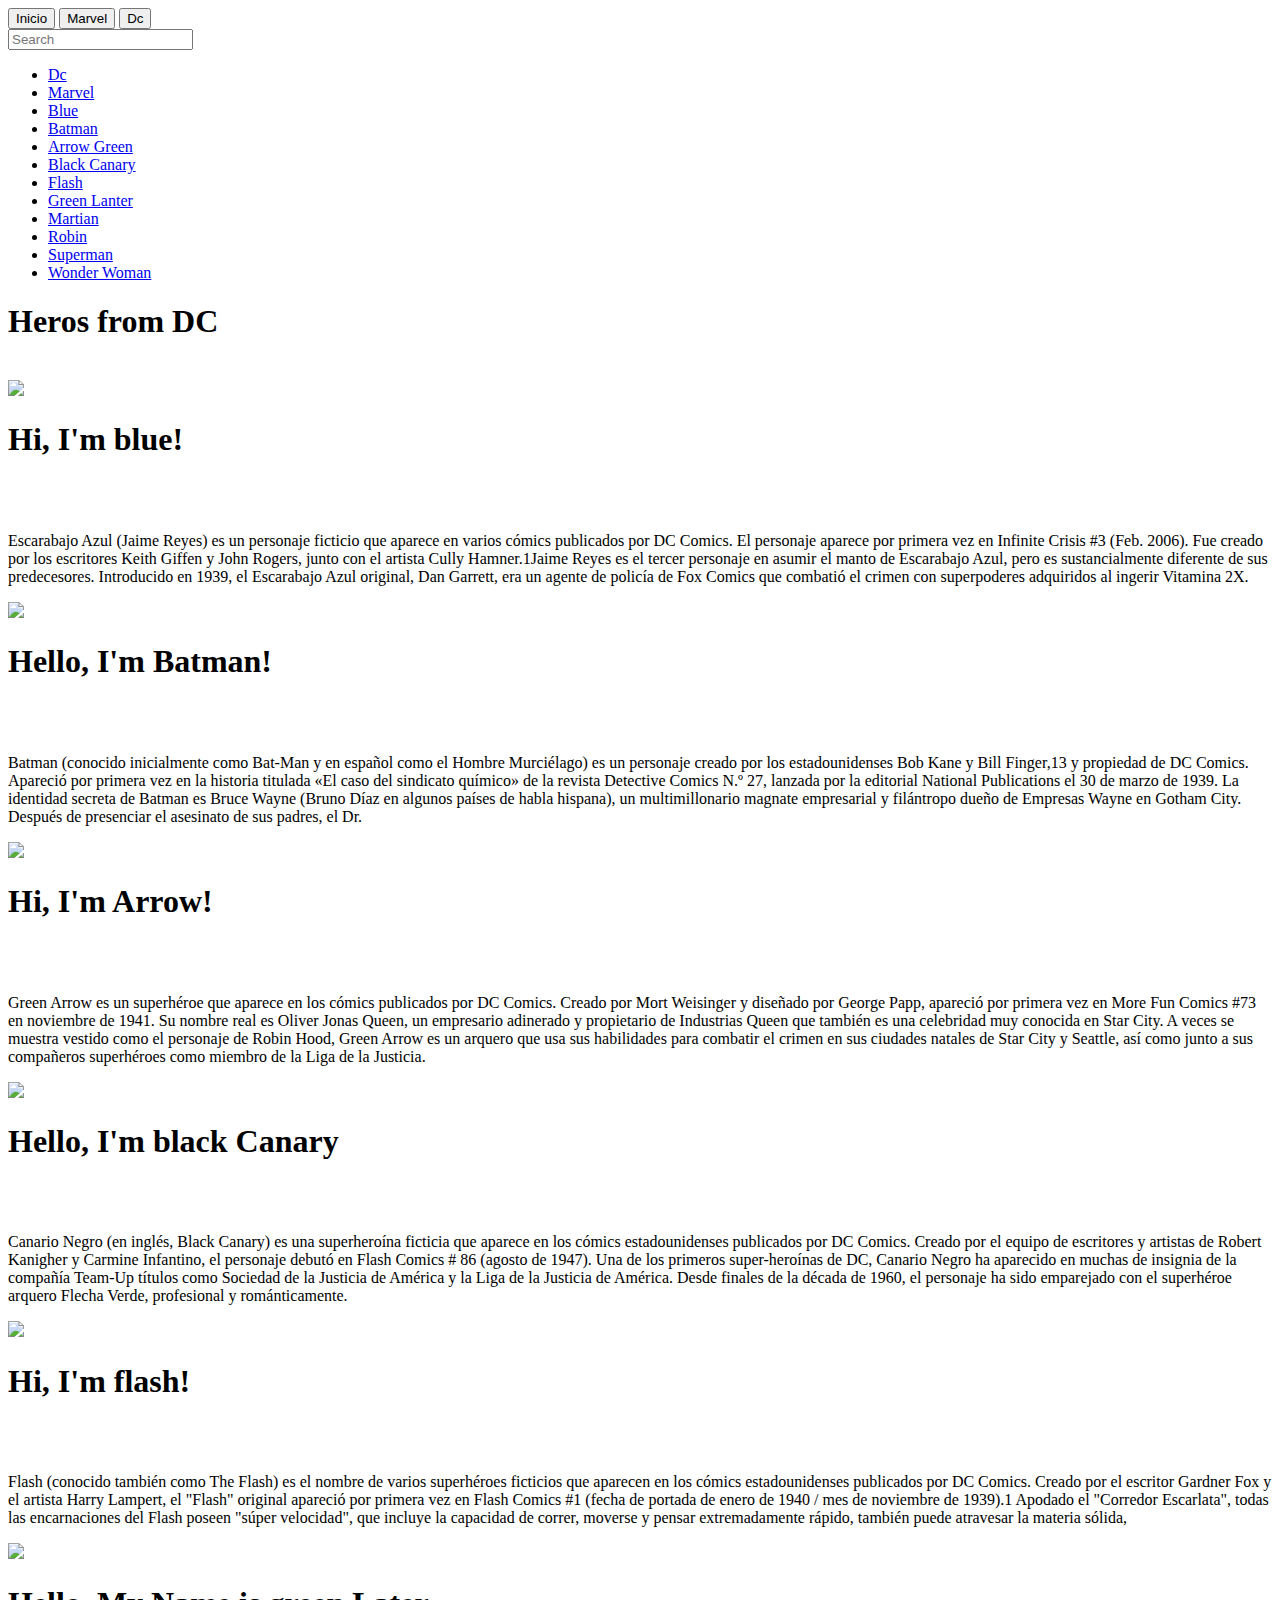
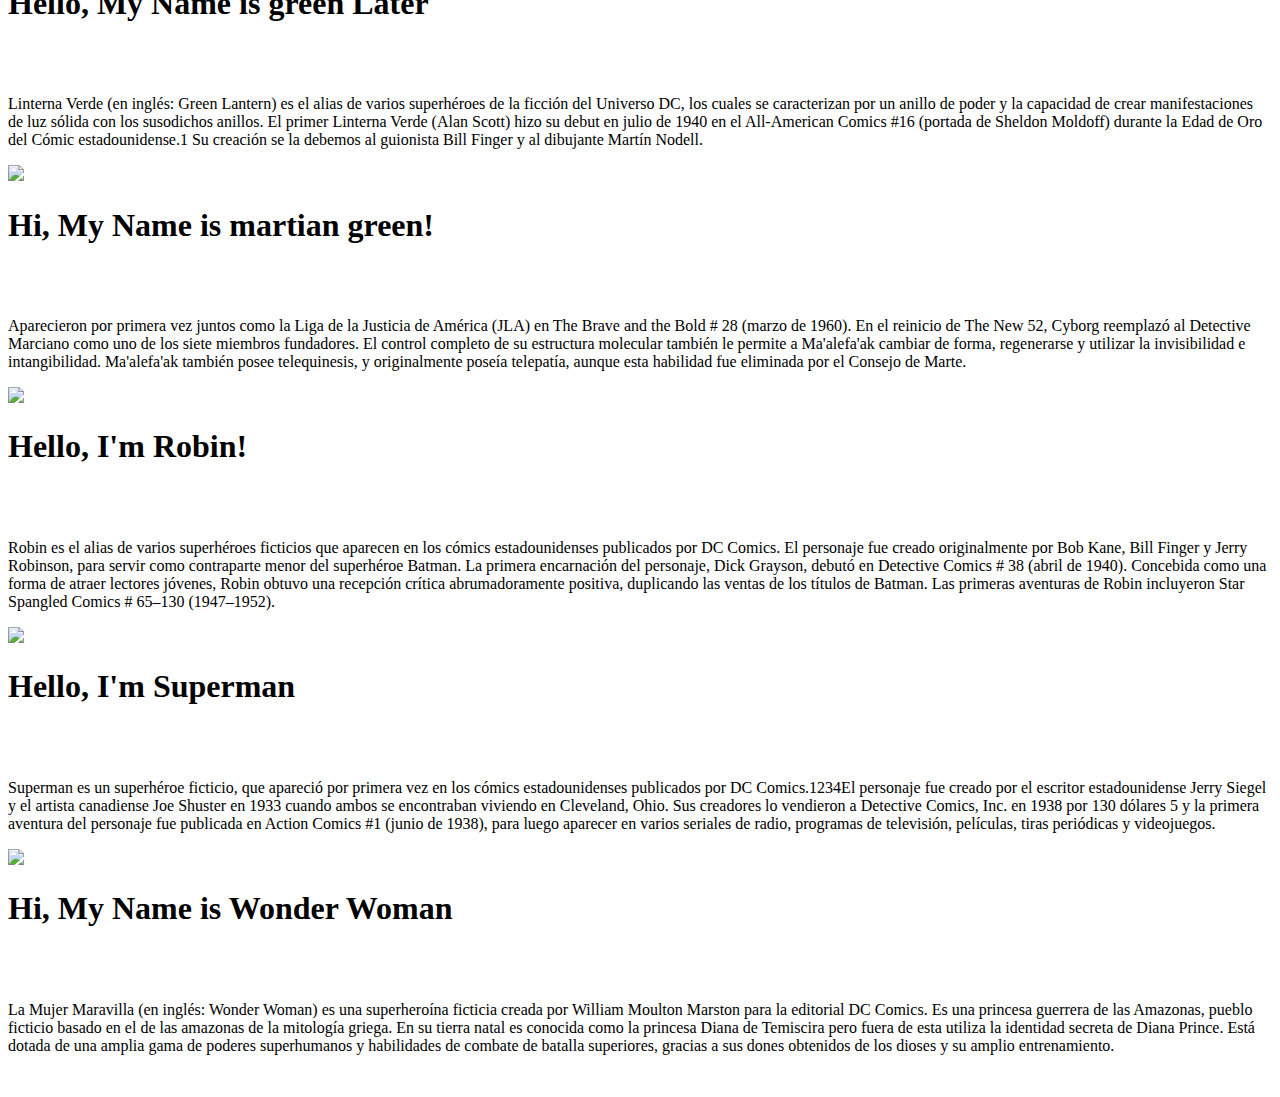
==== dc.html @ aca6c197 "Update dc.html" ====
<!DOCTYPE html>
<html lang="en">
    <head>
        <meta charset="utf-8">
        <meta http-equiv="X-UA-Compatible" content="IE=edge">
        <title>Heroes</title>
        <meta name="description" content="">
        <meta name="viewport" content="width=device-width, initial-scale=1">
        <link rel="shortcut icon" type="image/x-icon" href="biblioteca/Aidesign.ico">
        <script src="https://kit.fontawesome.com/61f7849f71.js" crossorigin="anonymous"></script>
        <link rel="stylesheet" type="text/css" href="css/principal.css">
        <link rel="stylesheet" type="text/css" href="css/section.css">
        <link rel="stylesheet" type="text/css" href="css2/responsive.css">
    </head>
    <body>
        <header>
            <div class="header-content">
                <div id="ctn-icon-search">
                    <i class="fas fa-search" id="icon-search" aria-hidden="true"></i>
                
                </div>
                <div class="container-categoria"> 
                    <a href="index.html"><button class="marv" for="Principal">Inicio</button></a> 
                    <a href="marvel.html"><button class="marv"  for="Marvel">Marvel</button></a> 
                    <a href="#"><button class="marv" for="Dc">Dc</button></a> 
    
                </div>
            </div>
        </header>
        <div id="ctn-bars-search">
            <input type="text" id="inputSearch" placeholder="Search">
        </div>
    
        <ul id="box-search">
            <li><a href="dc.html"><i class="fas fa-search"></i>Dc</a></li>
            <li><a href="marvel.html"><i class="fas fa-search"></i>Marvel</a></li>
            <li><a href="javascript:blue()"><i class="fas fa-search"></i>Blue</a></li>
            <li><a href="javascript:batman()"><i class="fas fa-search"></i>Batman</a></li>
            <li><a href="javascript:arrow()"><i class="fas fa-search"></i>Arrow Green</a></li>
            <li><a href="javascript:black()"><i class="fas fa-search"></i>Black Canary</a></li>
            <li><a href="javascript:flash()"><i class="fas fa-search"></i>Flash</a></li>
            <li><a href="javascript:green()"><i class="fas fa-search"></i>Green Lanter</a></li>
            <li><a href="javascript:martian()"><i class="fas fa-search"></i>Martian</a></li>
            <li><a href="javascript:robin()"><i class="fas fa-search"></i>Robin</a></li>
            <li><a href="javascript:Superman()"><i class="fas fa-search"></i>Superman</a></li>
            <li><a href="javascript:wonder_woman()"><i class="fas fa-search"></i>Wonder Woman</a></li>
        </ul>
    
        <div id="cover-ctn-search"></div>
        <div class="comtainer-content">
            <article class="varlat">
                <h1>Heros from DC</h1>
                <br>
                                  
                <div class="ventana" id="blue">
                    <div class="exit">
                        <a href="javascript:exit()" id="exit">
                            <img class="tama" src="image/cancelar.png">
                        </a>
                    </div>
                    <h1>Hi, I'm blue!</h1>
                    <br>
                    <div id="showmore">
                        <img class="popap-img" src="heroes/dc-blue.jpg" alt="">
                        <p class="lollalal"> 
                            Escarabajo Azul (Jaime Reyes) es un personaje ficticio que aparece en varios cómics publicados por DC Comics. El personaje aparece por primera vez en Infinite Crisis #3 (Feb. 2006). Fue creado por los escritores Keith Giffen y John Rogers, junto con el artista Cully Hamner.1​
                            Jaime Reyes es el tercer personaje en asumir el manto de Escarabajo Azul, pero es sustancialmente diferente de sus predecesores. Introducido en 1939, el Escarabajo Azul original, Dan Garrett, 
                            era un agente de policía de Fox Comics que combatió el crimen con superpoderes adquiridos al ingerir Vitamina 2X. 
                        </p>                                                      
                    </div>  
            </div>

            <div class="ventana" id="batman">
                <div class="ex">
                    <a href="javascript:ex()" id="ex">
                        <img class="tama" src="image/cancelar.png">
                    </a>
                </div>
                <h1>Hello, I'm Batman!</h1>
                <br>
                <div id="mamar">
                    <img class="popap-img"  src="heroes/dc-batman.jpg" alt="">
                    <p class="lollalal"> 
                        Batman (conocido inicialmente como Bat-Man y en español como el Hombre Murciélago) es un personaje creado por los estadounidenses Bob Kane y Bill Finger,13​ y propiedad de DC Comics. Apareció por primera vez en la historia titulada «El caso del sindicato químico» de la revista Detective Comics N.º 27, lanzada por la editorial National Publications el 30 de marzo de 1939.

                        La identidad secreta de Batman es Bruce Wayne (Bruno Díaz en algunos países de habla hispana),​ un multimillonario magnate empresarial y filántropo dueño de Empresas Wayne en Gotham City. Después de presenciar el asesinato de sus padres, el Dr.
                    </p>                                                      
                </div>  
            </div>
            <div class="ventana"  id="arrow">
                <div class="salirt">
                    <a href="javascript:salirt()" id="salirt">
                        <img class="tama" src="image/cancelar.png">
                    </a>
                </div>
                <h1>Hi, I'm Arrow!</h1>
                <br>
                <div id="Hawkeye-o">
                    <img class="popap-img" src="heroes/dc-arrow.jpg" alt="">
                    <p class="lollalal"> 
                        Green Arrow es un superhéroe que aparece en los cómics publicados por DC Comics. Creado por Mort Weisinger y diseñado por George Papp, apareció por primera vez en More Fun Comics #73 en noviembre de 1941. Su nombre real es Oliver Jonas Queen, un empresario adinerado y propietario de Industrias Queen que también es una celebridad muy conocida en Star City. A veces se muestra vestido como el personaje de Robin Hood, Green Arrow es un arquero que usa sus habilidades para combatir el crimen en sus ciudades natales de Star City y Seattle, así como junto a sus compañeros superhéroes como miembro de la Liga de la Justicia.
                    </p>                                                      
                </div>  
            </div>
            <div class="ventana" id="black">
                <div class="bin" >
                    <a href="javascript:bin()" id="bin" >
                        <img class="tama" src="image/cancelar.png">
                    </a>
                </div>
                <h1>Hello, I'm black Canary</h1>
                <br>
                <div id="spider-man">
                    <img class="popap-img" src="heroes/dc-black.jpg" alt="">
                    <p class="lollalal"> 
                        Canario Negro (en inglés, Black Canary) es una superheroína ficticia que aparece en los cómics estadounidenses publicados por DC Comics. Creado por el equipo de escritores y artistas de Robert Kanigher y Carmine Infantino, el personaje debutó en Flash Comics # 86 (agosto de 1947). Una de los primeros super-heroínas de DC, Canario Negro ha aparecido en muchas de insignia de la compañía Team-Up títulos como Sociedad de la Justicia de América y la Liga de la Justicia de América. Desde finales de la década de 1960, 
                        el personaje ha sido emparejado con el superhéroe arquero Flecha Verde, profesional y románticamente.
                    </p>                                                      
                </div>  
        </div>

        <div class="ventana" id="flash">
            <div class="clin">
                <a href="javascript:clin()" id="clin">
                    <img class="tama" src="image/cancelar.png">
                </a>
            </div>
            <h1>Hi, I'm flash!</h1>
            <br>
            <div id="iron-man">
                <img class="popap-img" src="heroes/dc-flash.jpg"  alt="">
                <p class="lollalal"> 
                    Flash (conocido también como The Flash) es el nombre de varios superhéroes ficticios que aparecen en los cómics estadounidenses publicados por DC Comics. Creado por el escritor Gardner Fox y el artista Harry Lampert, 
                    el "Flash" original apareció por primera vez en Flash Comics #1 (fecha de portada de enero de 1940 / mes de noviembre de 1939).1​ Apodado el "Corredor Escarlata", todas las encarnaciones del Flash poseen "súper velocidad",
                    que incluye la capacidad de correr, moverse y pensar extremadamente rápido, también puede atravesar la materia sólida, 
                </p>                                                      
            </div>  
        </div>
        <div class="ventana"  id="green">
            <div class="confin">
                <a href="javascript:confin()" id="confin">
                    <img class="tama" src="image/cancelar.png">
                </a>
            </div>
            <h1>Hello, My Name is green Later</h1>
            <br>
            <div id="hulk-lard">
                <img class="popap-img" src="heroes/dc-green.jpg" alt="">
                <p class="lollalal"> 
                    Linterna Verde (en inglés: Green Lantern) es el alias de varios superhéroes de la ficción del Universo DC, los cuales se caracterizan por un anillo de poder y la capacidad de crear manifestaciones de luz sólida con los susodichos anillos.

                    El primer Linterna Verde (Alan Scott) hizo su debut en julio de 1940 en el All-American Comics #16 (portada de Sheldon Moldoff) durante la Edad de Oro del Cómic estadounidense.1​ Su creación se la debemos al guionista Bill Finger y al dibujante Martín Nodell.
                </p>                                                      
            </div>  
        </div>
        <div class="ventana" id="martian">
            <div class="cotel">
                <a href="javascript:cotel()" id="cotel">
                    <img class="tama" src="image/cancelar.png">
                </a>
            </div>
            <h1>Hi, My Name is martian green!</h1>
            <br>
            <div id="showjjj">
                <img class="popap-img" src="heroes/dc-martian.jpg" alt="">
                <p class="lollalal"> 
                    Aparecieron por primera vez juntos como la Liga de la Justicia de América (JLA) en The Brave and the Bold # 28 (marzo de 1960).

                    En el reinicio de The New 52, Cyborg reemplazó al Detective Marciano como uno de los siete miembros fundadores.
                    El control completo de su estructura molecular también le permite a Ma'alefa'ak cambiar de forma, regenerarse y utilizar la invisibilidad e intangibilidad. Ma'alefa'ak también posee telequinesis, y originalmente poseía telepatía, 
                    aunque esta habilidad fue eliminada por el Consejo de Marte.
                </p>                                                      
            </div>  
        </div>
        <div class="ventana" id="robin">
            <div class="confact">
                <a href="javascript:confact()"  id="confact">
                    <img class="tama" src="image/cancelar.png">
                </a>
            </div>
            <h1>Hello, I'm Robin!</h1>
            <br>
            <div id="daredevil-o">
                <img class="popap-img" src="heroes/dc-robin.jpg" alt="">
                <p class="lollalal"> 
                    Robin es el alias de varios superhéroes ficticios que aparecen en los cómics estadounidenses publicados por DC Comics. 
                    El personaje fue creado originalmente por Bob Kane, Bill Finger y Jerry Robinson, 
                    para servir como contraparte menor del superhéroe Batman. La primera encarnación del personaje, Dick Grayson, debutó en Detective Comics # 38 (abril de 1940). 
                    Concebida como una forma de atraer lectores jóvenes, Robin obtuvo una recepción crítica abrumadoramente positiva, duplicando las ventas de los títulos de Batman. Las primeras aventuras de Robin incluyeron Star Spangled Comics # 65–130 (1947–1952).
                </p>                                                      
            </div>  
        </div>
    <div class="ventana" id="Superman">
        <div class="connac">
            <a href="javascript:connac()" id="connac">
                <img class="tama" src="image/cancelar.png">
            </a>
        </div>
        <h1>Hello, I'm Superman</h1>
        <br>
        <div id="thort">
            <img class="popap-img" src="heroes/dc-superman.jpg" alt="">
            <p class="lollalal"> 
                Superman es un superhéroe ficticio, que apareció por primera vez en los cómics estadounidenses publicados por DC Comics.1​2​3​4​El personaje fue creado por el escritor estadounidense Jerry Siegel y el artista canadiense Joe Shuster en 1933 cuando ambos se encontraban viviendo en Cleveland, Ohio.

                Sus creadores lo vendieron a Detective Comics, Inc. en 1938 por 130  dólares 5​ y la primera aventura del personaje fue publicada en Action Comics #1 (junio de 1938), para luego aparecer en varios seriales de radio, programas de televisión, películas, tiras periódicas y videojuegos. 
            </p>                                                      
        </div>  
    </div>
    <div class="ventana"  id="wonder_woman">
        <div class="llol">
            <a href="javascript:llol()" id="llol" >
                <img class="tama" src="image/cancelar.png">
            </a>
        </div>
        <h1>Hi, My Name is Wonder Woman</h1>
        <br>
        <div id="wolverine-300">
            <img class="popap-img" src="heroes/dc-wonder.jpg" alt="">
            <p class="lollalal"> 
                La Mujer Maravilla (en inglés: Wonder Woman) es una superheroína ficticia creada por William Moulton Marston para la editorial DC Comics. 
                Es una princesa guerrera de las Amazonas, pueblo ficticio basado en el de las amazonas de la mitología griega. En su tierra natal es conocida como la princesa Diana de Temiscira pero fuera de esta utiliza la identidad secreta de Diana Prince. 
                Está dotada de una amplia gama de poderes superhumanos y habilidades de combate de batalla superiores, gracias a sus dones obtenidos de los dioses y su amplio entrenamiento. 
            </p>                                                      
        </div>  
    </div>
                <a href="javascript:blue()"><img src="heroes/dc-blue.jpg" alt=""></a>
                <a href="javascript:batman()"><img src="heroes/dc-batman.jpg" alt=""></a>
                <a href="javascript:arrow()"><img src="heroes/dc-arrow.jpg" alt=""></a>
                <a href="javascript:black()"><img src="heroes/dc-black.jpg" alt=""></a>
                <a href="javascript:flash()"><img src="heroes/dc-flash.jpg" alt=""></a>  
                <a href="javascript:green()"><img src="heroes/dc-green.jpg" alt=""></a>
                <a href="javascript:martian()"><img src="heroes/dc-martian.jpg" alt=""></a>
                <a href="javascript:robin()"><img src="heroes/dc-robin.jpg" alt=""></a>
                <a href="javascript:Superman()"><img src="heroes/dc-superman.jpg" alt=""></a> 
                <a href="javascript:wonder_woman()"><img src="heroes/dc-wonder.jpg" alt=""></a>   
            </article>
        </div>
        <script>
            function blue(){
                document.getElementById("blue").style.display="block";
            }
            function exit(){
                document.getElementById("blue").style.display="none";
            }
            function batman(){
                document.getElementById("batman").style.display="block";
            }
            function ex(){
                document.getElementById("batman").style.display="none";
            }

        </script>
        <script>
            function arrow(){
                document.getElementById("arrow").style.display="block";
            }
            function salirt(){
                document.getElementById("arrow").style.display="none";
            }
        </script>
        <script>
            function black(){
                document.getElementById("black").style.display="block";
            }
            function bin(){
                document.getElementById("black").style.display="none";
            }
            function flash(){
                document.getElementById("flash").style.display="block";
            }
            function clin(){
                document.getElementById("flash").style.display="none";
            }
        </script>
        <script>
            function green(){
                document.getElementById("green").style.display="block";
            }
            function confin(){
                document.getElementById("green").style.display="none";
            }
            function martian(){
                document.getElementById("martian").style.display="block";
            }
            function cotel(){
                document.getElementById("martian").style.display="none";
            }
            function robin(){
                document.getElementById("robin").style.display="block";
            }
            function confact(){
                document.getElementById("robin").style.display="none";
            }
        </script>
        <script>
            function Superman(){
                document.getElementById("Superman").style.display="block";
            }
            function connac(){
                document.getElementById("Superman").style.display="none";
            }
            function wonder_woman(){
                document.getElementById("wonder_woman").style.display="block";
            }
            function llol(){
                document.getElementById("wonder_woman").style.display="none";
            }
        </script>
        <script src="main.js"></script>
    </body>
</html>
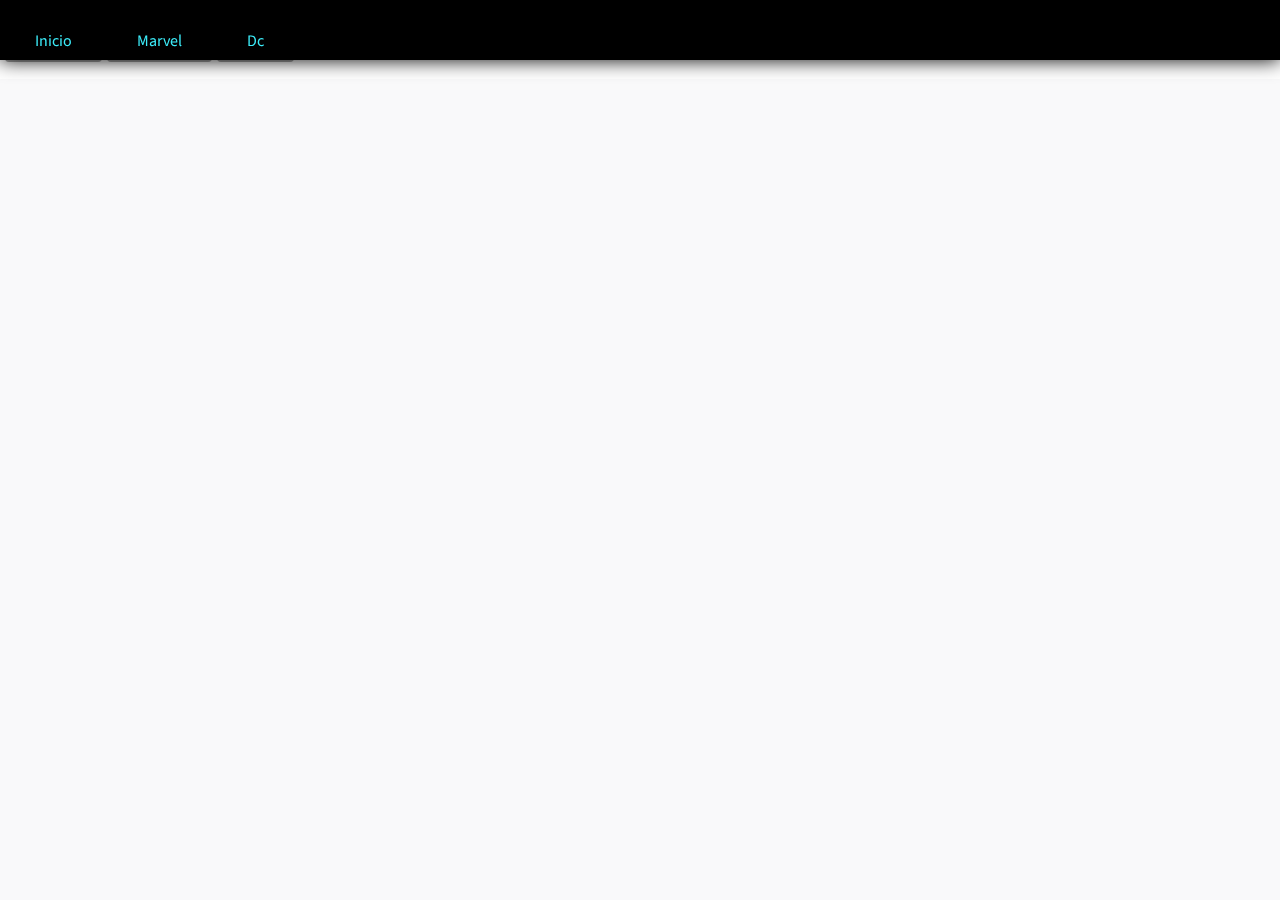
==== commit 0c4234b5: "ndkvnkbfj" ====
--- a/dc.html
+++ b/dc.html
@@ -1,312 +1,401 @@
-<!DOCTYPE html>
-<html lang="en">
-    <head>
-        <meta charset="utf-8">
-        <meta http-equiv="X-UA-Compatible" content="IE=edge">
-        <title>Heroes</title>
-        <meta name="description" content="">
-        <meta name="viewport" content="width=device-width, initial-scale=1">
-        <link rel="shortcut icon" type="image/x-icon" href="biblioteca/Aidesign.ico">
-        <script src="https://kit.fontawesome.com/61f7849f71.js" crossorigin="anonymous"></script>
-        <link rel="stylesheet" type="text/css" href="css/principal.css">
-        <link rel="stylesheet" type="text/css" href="css/section.css">
-        <link rel="stylesheet" type="text/css" href="css2/responsive.css">
-    </head>
-    <body>
-        <header>
-            <div class="header-content">
-                <div id="ctn-icon-search">
-                    <i class="fas fa-search" id="icon-search" aria-hidden="true"></i>
-                
-                </div>
-                <div class="container-categoria"> 
-                    <a href="index.html"><button class="marv" for="Principal">Inicio</button></a> 
-                    <a href="marvel.html"><button class="marv"  for="Marvel">Marvel</button></a> 
-                    <a href="#"><button class="marv" for="Dc">Dc</button></a> 
-    
-                </div>
-            </div>
-        </header>
-        <div id="ctn-bars-search">
-            <input type="text" id="inputSearch" placeholder="Search">
-        </div>
-    
-        <ul id="box-search">
-            <li><a href="dc.html"><i class="fas fa-search"></i>Dc</a></li>
-            <li><a href="marvel.html"><i class="fas fa-search"></i>Marvel</a></li>
-            <li><a href="javascript:blue()"><i class="fas fa-search"></i>Blue</a></li>
-            <li><a href="javascript:batman()"><i class="fas fa-search"></i>Batman</a></li>
-            <li><a href="javascript:arrow()"><i class="fas fa-search"></i>Arrow Green</a></li>
-            <li><a href="javascript:black()"><i class="fas fa-search"></i>Black Canary</a></li>
-            <li><a href="javascript:flash()"><i class="fas fa-search"></i>Flash</a></li>
-            <li><a href="javascript:green()"><i class="fas fa-search"></i>Green Lanter</a></li>
-            <li><a href="javascript:martian()"><i class="fas fa-search"></i>Martian</a></li>
-            <li><a href="javascript:robin()"><i class="fas fa-search"></i>Robin</a></li>
-            <li><a href="javascript:Superman()"><i class="fas fa-search"></i>Superman</a></li>
-            <li><a href="javascript:wonder_woman()"><i class="fas fa-search"></i>Wonder Woman</a></li>
-        </ul>
-    
-        <div id="cover-ctn-search"></div>
-        <div class="comtainer-content">
-            <article class="varlat">
-                <h1>Heros from DC</h1>
-                <br>
-                                  
-                <div class="ventana" id="blue">
-                    <div class="exit">
-                        <a href="javascript:exit()" id="exit">
-                            <img class="tama" src="image/cancelar.png">
-                        </a>
-                    </div>
-                    <h1>Hi, I'm blue!</h1>
-                    <br>
-                    <div id="showmore">
-                        <img class="popap-img" src="heroes/dc-blue.jpg" alt="">
-                        <p class="lollalal"> 
-                            Escarabajo Azul (Jaime Reyes) es un personaje ficticio que aparece en varios cómics publicados por DC Comics. El personaje aparece por primera vez en Infinite Crisis #3 (Feb. 2006). Fue creado por los escritores Keith Giffen y John Rogers, junto con el artista Cully Hamner.1​
-                            Jaime Reyes es el tercer personaje en asumir el manto de Escarabajo Azul, pero es sustancialmente diferente de sus predecesores. Introducido en 1939, el Escarabajo Azul original, Dan Garrett, 
-                            era un agente de policía de Fox Comics que combatió el crimen con superpoderes adquiridos al ingerir Vitamina 2X. 
-                        </p>                                                      
-                    </div>  
-            </div>
-
-            <div class="ventana" id="batman">
-                <div class="ex">
-                    <a href="javascript:ex()" id="ex">
-                        <img class="tama" src="image/cancelar.png">
-                    </a>
-                </div>
-                <h1>Hello, I'm Batman!</h1>
-                <br>
-                <div id="mamar">
-                    <img class="popap-img"  src="heroes/dc-batman.jpg" alt="">
-                    <p class="lollalal"> 
-                        Batman (conocido inicialmente como Bat-Man y en español como el Hombre Murciélago) es un personaje creado por los estadounidenses Bob Kane y Bill Finger,13​ y propiedad de DC Comics. Apareció por primera vez en la historia titulada «El caso del sindicato químico» de la revista Detective Comics N.º 27, lanzada por la editorial National Publications el 30 de marzo de 1939.
-
-                        La identidad secreta de Batman es Bruce Wayne (Bruno Díaz en algunos países de habla hispana),​ un multimillonario magnate empresarial y filántropo dueño de Empresas Wayne en Gotham City. Después de presenciar el asesinato de sus padres, el Dr.
-                    </p>                                                      
-                </div>  
-            </div>
-            <div class="ventana"  id="arrow">
-                <div class="salirt">
-                    <a href="javascript:salirt()" id="salirt">
-                        <img class="tama" src="image/cancelar.png">
-                    </a>
-                </div>
-                <h1>Hi, I'm Arrow!</h1>
-                <br>
-                <div id="Hawkeye-o">
-                    <img class="popap-img" src="heroes/dc-arrow.jpg" alt="">
-                    <p class="lollalal"> 
-                        Green Arrow es un superhéroe que aparece en los cómics publicados por DC Comics. Creado por Mort Weisinger y diseñado por George Papp, apareció por primera vez en More Fun Comics #73 en noviembre de 1941. Su nombre real es Oliver Jonas Queen, un empresario adinerado y propietario de Industrias Queen que también es una celebridad muy conocida en Star City. A veces se muestra vestido como el personaje de Robin Hood, Green Arrow es un arquero que usa sus habilidades para combatir el crimen en sus ciudades natales de Star City y Seattle, así como junto a sus compañeros superhéroes como miembro de la Liga de la Justicia.
-                    </p>                                                      
-                </div>  
-            </div>
-            <div class="ventana" id="black">
-                <div class="bin" >
-                    <a href="javascript:bin()" id="bin" >
-                        <img class="tama" src="image/cancelar.png">
-                    </a>
-                </div>
-                <h1>Hello, I'm black Canary</h1>
-                <br>
-                <div id="spider-man">
-                    <img class="popap-img" src="heroes/dc-black.jpg" alt="">
-                    <p class="lollalal"> 
-                        Canario Negro (en inglés, Black Canary) es una superheroína ficticia que aparece en los cómics estadounidenses publicados por DC Comics. Creado por el equipo de escritores y artistas de Robert Kanigher y Carmine Infantino, el personaje debutó en Flash Comics # 86 (agosto de 1947). Una de los primeros super-heroínas de DC, Canario Negro ha aparecido en muchas de insignia de la compañía Team-Up títulos como Sociedad de la Justicia de América y la Liga de la Justicia de América. Desde finales de la década de 1960, 
-                        el personaje ha sido emparejado con el superhéroe arquero Flecha Verde, profesional y románticamente.
-                    </p>                                                      
-                </div>  
-        </div>
-
-        <div class="ventana" id="flash">
-            <div class="clin">
-                <a href="javascript:clin()" id="clin">
-                    <img class="tama" src="image/cancelar.png">
-                </a>
-            </div>
-            <h1>Hi, I'm flash!</h1>
-            <br>
-            <div id="iron-man">
-                <img class="popap-img" src="heroes/dc-flash.jpg"  alt="">
-                <p class="lollalal"> 
-                    Flash (conocido también como The Flash) es el nombre de varios superhéroes ficticios que aparecen en los cómics estadounidenses publicados por DC Comics. Creado por el escritor Gardner Fox y el artista Harry Lampert, 
-                    el "Flash" original apareció por primera vez en Flash Comics #1 (fecha de portada de enero de 1940 / mes de noviembre de 1939).1​ Apodado el "Corredor Escarlata", todas las encarnaciones del Flash poseen "súper velocidad",
-                    que incluye la capacidad de correr, moverse y pensar extremadamente rápido, también puede atravesar la materia sólida, 
-                </p>                                                      
-            </div>  
-        </div>
-        <div class="ventana"  id="green">
-            <div class="confin">
-                <a href="javascript:confin()" id="confin">
-                    <img class="tama" src="image/cancelar.png">
-                </a>
-            </div>
-            <h1>Hello, My Name is green Later</h1>
-            <br>
-            <div id="hulk-lard">
-                <img class="popap-img" src="heroes/dc-green.jpg" alt="">
-                <p class="lollalal"> 
-                    Linterna Verde (en inglés: Green Lantern) es el alias de varios superhéroes de la ficción del Universo DC, los cuales se caracterizan por un anillo de poder y la capacidad de crear manifestaciones de luz sólida con los susodichos anillos.
-
-                    El primer Linterna Verde (Alan Scott) hizo su debut en julio de 1940 en el All-American Comics #16 (portada de Sheldon Moldoff) durante la Edad de Oro del Cómic estadounidense.1​ Su creación se la debemos al guionista Bill Finger y al dibujante Martín Nodell.
-                </p>                                                      
-            </div>  
-        </div>
-        <div class="ventana" id="martian">
-            <div class="cotel">
-                <a href="javascript:cotel()" id="cotel">
-                    <img class="tama" src="image/cancelar.png">
-                </a>
-            </div>
-            <h1>Hi, My Name is martian green!</h1>
-            <br>
-            <div id="showjjj">
-                <img class="popap-img" src="heroes/dc-martian.jpg" alt="">
-                <p class="lollalal"> 
-                    Aparecieron por primera vez juntos como la Liga de la Justicia de América (JLA) en The Brave and the Bold # 28 (marzo de 1960).
-
-                    En el reinicio de The New 52, Cyborg reemplazó al Detective Marciano como uno de los siete miembros fundadores.
-                    El control completo de su estructura molecular también le permite a Ma'alefa'ak cambiar de forma, regenerarse y utilizar la invisibilidad e intangibilidad. Ma'alefa'ak también posee telequinesis, y originalmente poseía telepatía, 
-                    aunque esta habilidad fue eliminada por el Consejo de Marte.
-                </p>                                                      
-            </div>  
-        </div>
-        <div class="ventana" id="robin">
-            <div class="confact">
-                <a href="javascript:confact()"  id="confact">
-                    <img class="tama" src="image/cancelar.png">
-                </a>
-            </div>
-            <h1>Hello, I'm Robin!</h1>
-            <br>
-            <div id="daredevil-o">
-                <img class="popap-img" src="heroes/dc-robin.jpg" alt="">
-                <p class="lollalal"> 
-                    Robin es el alias de varios superhéroes ficticios que aparecen en los cómics estadounidenses publicados por DC Comics. 
-                    El personaje fue creado originalmente por Bob Kane, Bill Finger y Jerry Robinson, 
-                    para servir como contraparte menor del superhéroe Batman. La primera encarnación del personaje, Dick Grayson, debutó en Detective Comics # 38 (abril de 1940). 
-                    Concebida como una forma de atraer lectores jóvenes, Robin obtuvo una recepción crítica abrumadoramente positiva, duplicando las ventas de los títulos de Batman. Las primeras aventuras de Robin incluyeron Star Spangled Comics # 65–130 (1947–1952).
-                </p>                                                      
-            </div>  
-        </div>
-    <div class="ventana" id="Superman">
-        <div class="connac">
-            <a href="javascript:connac()" id="connac">
-                <img class="tama" src="image/cancelar.png">
-            </a>
-        </div>
-        <h1>Hello, I'm Superman</h1>
-        <br>
-        <div id="thort">
-            <img class="popap-img" src="heroes/dc-superman.jpg" alt="">
-            <p class="lollalal"> 
-                Superman es un superhéroe ficticio, que apareció por primera vez en los cómics estadounidenses publicados por DC Comics.1​2​3​4​El personaje fue creado por el escritor estadounidense Jerry Siegel y el artista canadiense Joe Shuster en 1933 cuando ambos se encontraban viviendo en Cleveland, Ohio.
-
-                Sus creadores lo vendieron a Detective Comics, Inc. en 1938 por 130  dólares 5​ y la primera aventura del personaje fue publicada en Action Comics #1 (junio de 1938), para luego aparecer en varios seriales de radio, programas de televisión, películas, tiras periódicas y videojuegos. 
-            </p>                                                      
-        </div>  
-    </div>
-    <div class="ventana"  id="wonder_woman">
-        <div class="llol">
-            <a href="javascript:llol()" id="llol" >
-                <img class="tama" src="image/cancelar.png">
-            </a>
-        </div>
-        <h1>Hi, My Name is Wonder Woman</h1>
-        <br>
-        <div id="wolverine-300">
-            <img class="popap-img" src="heroes/dc-wonder.jpg" alt="">
-            <p class="lollalal"> 
-                La Mujer Maravilla (en inglés: Wonder Woman) es una superheroína ficticia creada por William Moulton Marston para la editorial DC Comics. 
-                Es una princesa guerrera de las Amazonas, pueblo ficticio basado en el de las amazonas de la mitología griega. En su tierra natal es conocida como la princesa Diana de Temiscira pero fuera de esta utiliza la identidad secreta de Diana Prince. 
-                Está dotada de una amplia gama de poderes superhumanos y habilidades de combate de batalla superiores, gracias a sus dones obtenidos de los dioses y su amplio entrenamiento. 
-            </p>                                                      
-        </div>  
-    </div>
-                <a href="javascript:blue()"><img src="heroes/dc-blue.jpg" alt=""></a>
-                <a href="javascript:batman()"><img src="heroes/dc-batman.jpg" alt=""></a>
-                <a href="javascript:arrow()"><img src="heroes/dc-arrow.jpg" alt=""></a>
-                <a href="javascript:black()"><img src="heroes/dc-black.jpg" alt=""></a>
-                <a href="javascript:flash()"><img src="heroes/dc-flash.jpg" alt=""></a>  
-                <a href="javascript:green()"><img src="heroes/dc-green.jpg" alt=""></a>
-                <a href="javascript:martian()"><img src="heroes/dc-martian.jpg" alt=""></a>
-                <a href="javascript:robin()"><img src="heroes/dc-robin.jpg" alt=""></a>
-                <a href="javascript:Superman()"><img src="heroes/dc-superman.jpg" alt=""></a> 
-                <a href="javascript:wonder_woman()"><img src="heroes/dc-wonder.jpg" alt=""></a>   
-            </article>
-        </div>
-        <script>
-            function blue(){
-                document.getElementById("blue").style.display="block";
-            }
-            function exit(){
-                document.getElementById("blue").style.display="none";
-            }
-            function batman(){
-                document.getElementById("batman").style.display="block";
-            }
-            function ex(){
-                document.getElementById("batman").style.display="none";
-            }
-
-        </script>
-        <script>
-            function arrow(){
-                document.getElementById("arrow").style.display="block";
-            }
-            function salirt(){
-                document.getElementById("arrow").style.display="none";
-            }
-        </script>
-        <script>
-            function black(){
-                document.getElementById("black").style.display="block";
-            }
-            function bin(){
-                document.getElementById("black").style.display="none";
-            }
-            function flash(){
-                document.getElementById("flash").style.display="block";
-            }
-            function clin(){
-                document.getElementById("flash").style.display="none";
-            }
-        </script>
-        <script>
-            function green(){
-                document.getElementById("green").style.display="block";
-            }
-            function confin(){
-                document.getElementById("green").style.display="none";
-            }
-            function martian(){
-                document.getElementById("martian").style.display="block";
-            }
-            function cotel(){
-                document.getElementById("martian").style.display="none";
-            }
-            function robin(){
-                document.getElementById("robin").style.display="block";
-            }
-            function confact(){
-                document.getElementById("robin").style.display="none";
-            }
-        </script>
-        <script>
-            function Superman(){
-                document.getElementById("Superman").style.display="block";
-            }
-            function connac(){
-                document.getElementById("Superman").style.display="none";
-            }
-            function wonder_woman(){
-                document.getElementById("wonder_woman").style.display="block";
-            }
-            function llol(){
-                document.getElementById("wonder_woman").style.display="none";
-            }
-        </script>
-        <script src="main.js"></script>
-    </body>
-</html>
+<!DOCTYPE html>
+<html lang="en">
+
+<head>
+    <meta charset="utf-8">
+    <meta http-equiv="X-UA-Compatible" content="IE=edge">
+    <title>Heroes</title>
+    <meta name="description" content="">
+    <meta name="viewport" content="width=device-width, initial-scale=1">
+    <link rel="shortcut icon" type="image/x-icon" href="biblioteca/Aidesign.ico">
+    <script src="https://kit.fontawesome.com/61f7849f71.js" crossorigin="anonymous"></script>
+    <link rel="stylesheet" type="text/css" href="css/principal.css">
+    <link rel="stylesheet" type="text/css" href="css/section.css">
+    <link rel="stylesheet" type="text/css" href="css2/responsive.css">
+</head>
+
+<body>
+    <header>
+        <div class="header-content">
+            <div id="ctn-icon-search">
+                <i class="fas fa-search" id="icon-search" aria-hidden="true"></i>
+
+            </div>
+            <div class="container-categoria">
+                <a href="index.html"><button class="marv" for="Principal">Inicio</button></a>
+                <a href="marvel.html"><button class="marv" for="Marvel">Marvel</button></a>
+                <a href="#"><button class="marv" for="Dc">Dc</button></a>
+
+            </div>
+        </div>
+    </header>
+    <div id="ctn-bars-search">
+        <input type="text" id="inputSearch" placeholder="Search">
+    </div>
+
+    <ul id="box-search">
+        <li><a href="dc.html"><i class="fas fa-search"></i>Dc</a></li>
+        <li><a href="marvel.html"><i class="fas fa-search"></i>Marvel</a></li>
+        <li><a href="javascript:blue()"><i class="fas fa-search"></i>Blue</a></li>
+        <li><a href="javascript:batman()"><i class="fas fa-search"></i>Batman</a></li>
+        <li><a href="javascript:arrow()"><i class="fas fa-search"></i>Arrow Green</a></li>
+        <li><a href="javascript:black()"><i class="fas fa-search"></i>Black Canary</a></li>
+        <li><a href="javascript:flash()"><i class="fas fa-search"></i>Flash</a></li>
+        <li><a href="javascript:green()"><i class="fas fa-search"></i>Green Lanter</a></li>
+        <li><a href="javascript:martian()"><i class="fas fa-search"></i>Martian</a></li>
+        <li><a href="javascript:robin()"><i class="fas fa-search"></i>Robin</a></li>
+        <li><a href="javascript:Superman()"><i class="fas fa-search"></i>Superman</a></li>
+        <li><a href="javascript:wonder_woman()"><i class="fas fa-search"></i>Wonder Woman</a></li>
+    </ul>
+
+    <div id="cover-ctn-search"></div>
+    <div class="comtainer-content">
+        <div>
+            <h1>Heros from DC</h1>
+            <br>
+
+            <div class="ventana" id="blue">
+                <div class="exit">
+                    <a href="javascript:exit()" id="exit">
+                        <img class="tama" src="image/cancelar.png">
+                    </a>
+                </div>
+                <h1>Hi, I'm blue!</h1>
+                <br>
+                <div id="showmore">
+                    <img class="popap-img" src="heroes/dc-blue.jpg" alt="">
+                    <p class="lollalal">
+                        Escarabajo Azul (Jaime Reyes) es un personaje ficticio que aparece en varios cómics publicados
+                        por DC Comics. El personaje aparece por primera vez en Infinite Crisis #3 (Feb. 2006). Fue
+                        creado por los escritores Keith Giffen y John Rogers, junto con el artista Cully Hamner.1​
+                        Jaime Reyes es el tercer personaje en asumir el manto de Escarabajo Azul, pero es
+                        sustancialmente diferente de sus predecesores. Introducido en 1939, el Escarabajo Azul original,
+                        Dan Garrett,
+                        era un agente de policía de Fox Comics que combatió el crimen con superpoderes adquiridos al
+                        ingerir Vitamina 2X.
+                    </p>
+                </div>
+            </div>
+
+            <div class="ventana" id="batman">
+                <div class="ex">
+                    <a href="javascript:ex()" id="ex">
+                        <img class="tama" src="image/cancelar.png">
+                    </a>
+                </div>
+                <h1>Hello, I'm Batman!</h1>
+                <br>
+                <div id="mamar">
+                    <img class="popap-img" src="heroes/dc-batman.jpg" alt="">
+                    <p class="lollalal">
+                        Batman (conocido inicialmente como Bat-Man y en español como el Hombre Murciélago) es un
+                        personaje creado por los estadounidenses Bob Kane y Bill Finger,13​ y propiedad de DC Comics.
+                        Apareció por primera vez en la historia titulada «El caso del sindicato químico» de la revista
+                        Detective Comics N.º 27, lanzada por la editorial National Publications el 30 de marzo de 1939.
+
+                        La identidad secreta de Batman es Bruce Wayne (Bruno Díaz en algunos países de habla hispana),​
+                        un multimillonario magnate empresarial y filántropo dueño de Empresas Wayne en Gotham City.
+                        Después de presenciar el asesinato de sus padres, el Dr.
+                    </p>
+                </div>
+            </div>
+            <div class="ventana" id="arrow">
+                <div class="salirt">
+                    <a href="javascript:salirt()" id="salirt">
+                        <img class="tama" src="image/cancelar.png">
+                    </a>
+                </div>
+                <h1>Hi, I'm Arrow!</h1>
+                <br>
+                <div id="Hawkeye-o">
+                    <img class="popap-img" src="heroes/dc-arrow.jpg" alt="">
+                    <p class="lollalal">
+                        Green Arrow es un superhéroe que aparece en los cómics publicados por DC Comics. Creado por Mort
+                        Weisinger y diseñado por George Papp, apareció por primera vez en More Fun Comics #73 en
+                        noviembre de 1941. Su nombre real es Oliver Jonas Queen, un empresario adinerado y propietario
+                        de Industrias Queen que también es una celebridad muy conocida en Star City. A veces se muestra
+                        vestido como el personaje de Robin Hood, Green Arrow es un arquero que usa sus habilidades para
+                        combatir el crimen en sus ciudades natales de Star City y Seattle, así como junto a sus
+                        compañeros superhéroes como miembro de la Liga de la Justicia.
+                    </p>
+                </div>
+            </div>
+            <div class="ventana" id="black">
+                <div class="bin">
+                    <a href="javascript:bin()" id="bin">
+                        <img class="tama" src="image/cancelar.png">
+                    </a>
+                </div>
+                <h1>Hello, I'm black Canary</h1>
+                <br>
+                <div id="spider-man">
+                    <img class="popap-img" src="heroes/dc-black.jpg" alt="">
+                    <p class="lollalal">
+                        Canario Negro (en inglés, Black Canary) es una superheroína ficticia que aparece en los cómics
+                        estadounidenses publicados por DC Comics. Creado por el equipo de escritores y artistas
+                        de Robert Kanigher y Carmine Infantino, el personaje debutó en Flash Comics # 86 (agosto de
+                        1947). Una de los primeros super-heroínas de DC, Canario Negro ha aparecido en muchas de
+                        insignia de la compañía Team-Up títulos como Sociedad de la Justicia de América y la Liga de la
+                        Justicia de América. Desde finales de la década de 1960,
+                        el personaje ha sido emparejado con el superhéroe arquero Flecha Verde, profesional y
+                        románticamente.
+                    </p>
+                </div>
+            </div>
+
+            <div class="ventana" id="flash">
+                <div class="clin">
+                    <a href="javascript:clin()" id="clin">
+                        <img class="tama" src="image/cancelar.png">
+                    </a>
+                </div>
+                <h1>Hi, I'm flash!</h1>
+                <br>
+                <div id="iron-man">
+                    <div class="popap-img" src="heroes/dc-flash.jpg" alt="">
+                        <p class="lollalal">
+                            Flash (conocido también como The Flash) es el nombre de varios superhéroes ficticios que
+                            aparecen en los cómics estadounidenses publicados por DC Comics. Creado por el escritor
+                            Gardner
+                            Fox y el artista Harry Lampert,
+                            el "Flash" original apareció por primera vez en Flash Comics #1 (fecha de portada de enero
+                            de
+                            1940 / mes de noviembre de 1939).1​ Apodado el "Corredor Escarlata", todas las encarnaciones
+                            del
+                            Flash poseen "súper velocidad",
+                            que incluye la capacidad de correr, moverse y pensar extremadamente rápido, también puede
+                            atravesar la materia sólida,
+                        </p>
+                    </div>
+                </div>
+                <div class="ventana" id="green">
+                    <div class="confin">
+                        <div href="javascript:confin()" id="confin">
+                            <a class="tama" src="image/cancelar.png">
+                            </a>
+                        </div>
+                        <h1>Hello, My Name is green Later</h1>
+                        <br>
+                        <div id="hulk-lard">
+                            <div class="popap-img" src="heroes/dc-green.jpg" alt="">
+                                <p class="lollalal">
+                                    Linterna Verde (en inglés: Green Lantern) es el alias de varios superhéroes de la
+                                    ficción del
+                                    Universo DC, los cuales se caracterizan por un anillo de poder y la capacidad de
+                                    crear
+                                    manifestaciones de luz sólida con los susodichos anillos.
+
+                                    El primer Linterna Verde (Alan Scott) hizo su debut en julio de 1940 en el
+                                    All-American
+                                    Comics
+                                    #16 (portada de Sheldon Moldoff) durante la Edad de Oro del Cómic estadounidense.1​
+                                    Su
+                                    creación
+                                    se la debemos al guionista Bill Finger y al dibujante Martín Nodell.
+                                </p>
+                            </div>
+                        </div>
+                    </div>
+                    <div class="ventana" id="martian">
+                        <div class="cotel">
+                            <div href="javascript:cotel()" id="cotel">
+                                <img class="tama" src="image/cancelar.png" />
+                            </div>
+                        </div>
+                        <h1>Hi, My Name is martian green!</h1>
+                        <br>
+                        <div id="showjjj">
+                            <img class="popap-img" src="heroes/dc-martian.jpg" alt="">
+                            <p class="lollalal">
+                                Aparecieron por primera vez juntos como la Liga de la Justicia de América (JLA) en The
+                                Brave and
+                                the Bold # 28 (marzo de 1960).
+
+                                En el reinicio de The New 52, Cyborg reemplazó al Detective Marciano como uno de los
+                                siete
+                                miembros fundadores.
+                                El control completo de su estructura molecular también le permite a Ma'alefa'ak cambiar
+                                de
+                                forma, regenerarse y utilizar la invisibilidad e intangibilidad. Ma'alefa'ak también
+                                posee telequinesis, y originalmente poseía telepatía,
+                                aunque esta habilidad fue eliminada por el Consejo de Marte.
+                            </p>
+                        </div>
+                    </div>
+                    <div class="ventana" id="robin">
+                        <div class="confact">
+                            <a href="javascript:confact()" id="confact">
+                                <img class="tama" src="image/cancelar.png">
+                            </a>
+                        </div>
+                        <h1>Hello, I'm Robin!</h1>
+                        <br>
+                        <div class="daredevil-o">
+                            <div class="popap-img" src="heroes/dc-robin.jpg" alt="">
+                                <p class="lollalal">
+                                    Robin es el alias de varios superhéroes ficticios que aparecen en los cómics
+                                    estadounidenses
+                                    publicados por DC Comics.
+                                    El personaje fue creado originalmente por Bob Kane, Bill Finger y Jerry Robinson,
+                                    para servir como contraparte menor del superhéroe Batman. La primera encarnación del
+                                    personaje,
+                                    Dick Grayson, debutó en Detective Comics # 38 (abril de 1940).
+                                    Concebida como una forma de atraer lectores jóvenes, Robin obtuvo una recepción
+                                    crítica
+                                    abrumadoramente positiva, duplicando las ventas de los títulos de Batman. Las
+                                    primeras
+                                    aventuras
+                                    de Robin incluyeron Star Spangled Comics # 65–130 (1947–1952).
+                                </p>
+                            </div>
+                        </div>
+                        <img class="ventana" id="Superman">
+                        <div class="connac">
+                            <div href="javascript:connac()" id="connac">
+                                <img class="tama" src="image/cancelar.png">
+                            </div>
+                        </div>
+                        <h1>Hello, I'm Superman</h1>
+                        <br>
+                        <div id="thort">
+                            <img class="popap-img" src="heroes/dc-superman.jpg" alt="">
+                            <p class="lollalal">
+                                Superman es un superhéroe ficticio, que apareció por primera vez en los cómics
+                                estadounidenses
+                                publicados por DC Comics.1​2​3​4​El personaje fue creado por el escritor
+                                estadounidense
+                                Jerry
+                                Siegel y el artista canadiense Joe Shuster en 1933 cuando ambos se encontraban
+                                viviendo
+                                en
+                                Cleveland, Ohio.
+
+                                Sus creadores lo vendieron a Detective Comics, Inc. en 1938 por 130 dólares 5​ y la
+                                primera
+                                aventura del personaje fue publicada en Action Comics #1 (junio de 1938), para luego
+                                aparecer en
+                                varios seriales de radio, programas de televisión, películas, tiras periódicas y
+                                videojuegos.
+                            </p>
+                        </div>
+                    </div>
+                        <div class="ventana" id="wonder_woman">
+                            <div class="llol">
+                                <a href="javascript:llol()" id="llol">
+                                    <img class="tama" src="image/cancelar.png">
+                                </a>
+                            </div>
+                            <h1>Hi, My Name is Wonder Woman</h1>
+                            <br>
+                            <div id="wolverine-300">
+                                <img class="popap-img" src="heroes/dc-wonder.jpg" alt="">
+                                <p class="lollalal">
+                                    La Mujer Maravilla (en inglés: Wonder Woman) es una superheroína ficticia creada por
+                                    William
+                                    Moulton Marston para la editorial DC Comics.
+                                    Es una princesa guerrera de las Amazonas, pueblo ficticio basado en el de las
+                                    amazonas
+                                    de la
+                                    mitología griega. En su tierra natal es conocida como la princesa Diana de Temiscira
+                                    pero fuera
+                                    de esta utiliza la identidad secreta de Diana Prince.
+                                    Está dotada de una amplia gama de poderes superhumanos y habilidades de combate de
+                                    batalla
+                                    superiores, gracias a sus dones obtenidos de los dioses y su amplio entrenamiento.
+                                </p>
+                            </div>
+                        
+                            <div class="ubication_img">
+                                <a href="javascript:blue()"><img src="heroes/dc-blue.jpg" alt=""></a>
+                                <a href="javascript:batman()"><img src="heroes/dc-batman.jpg" alt=""></a>
+                                <a href="javascript:arrow()"><img src="heroes/dc-arrow.jpg" alt=""></a>
+                                <a href="javascript:black()"><img src="heroes/dc-black.jpg" alt=""></a>
+                                <a href="javascript:flash()"><img src="heroes/dc-flash.jpg" alt=""></a>
+                                <a href="javascript:green()"><img src="heroes/dc-green.jpg" alt=""></a>
+                                <a href="javascript:martian()"><img src="heroes/dc-martian.jpg" alt=""></a>
+                                <a href="javascript:robin()"><img src="heroes/dc-robin.jpg" alt=""></a>
+                                <a href="javascript:Superman()"><img src="heroes/dc-superman.jpg" alt=""></a>
+                                <a href="javascript:wonder_woman()"><img src="heroes/dc-wonder.jpg" alt=""></a>
+                            </div>
+
+
+                    </div>
+                </div>
+            </div>
+        </div>
+    </div>
+    <script>
+        function blue() {
+            document.getElementById("blue").style.display = "block";
+        }
+        function exit() {
+            document.getElementById("blue").style.display = "none";
+        }
+        function batman() {
+            document.getElementById("batman").style.display = "block";
+        }
+        function ex() {
+            document.getElementById("batman").style.display = "none";
+        }
+
+    </script>
+    <script>
+        function arrow() {
+            document.getElementById("arrow").style.display = "block";
+        }
+        function salirt() {
+            document.getElementById("arrow").style.display = "none";
+        }
+    </script>
+    <script>
+        function black() {
+            document.getElementById("black").style.display = "block";
+        }
+        function bin() {
+            document.getElementById("black").style.display = "none";
+        }
+        function flash() {
+            document.getElementById("flash").style.display = "block";
+        }
+        function clin() {
+            document.getElementById("flash").style.display = "none";
+        }
+    </script>
+    <script>
+        function green() {
+            document.getElementById("green").style.display = "block";
+        }
+        function confin() {
+            document.getElementById("green").style.display = "none";
+        }
+        function martian() {
+            document.getElementById("martian").style.display = "block";
+        }
+        function cotel() {
+            document.getElementById("martian").style.display = "none";
+        }
+        function robin() {
+            document.getElementById("robin").style.display = "block";
+        }
+        function confact() {
+            document.getElementById("robin").style.display = "none";
+        }
+    </script>
+    <script>
+        function Superman() {
+            document.getElementById("Superman").style.display = "block";
+        }
+        function connac() {
+            document.getElementById("Superman").style.display = "none";
+        }
+        function wonder_woman() {
+            document.getElementById("wonder_woman").style.display = "block";
+        }
+        function llol() {
+            document.getElementById("wonder_woman").style.display = "none";
+        }
+    </script>
+    <script src="main.js"></script>
+</body>
+
+</html>--- a/css/principal.css
+++ b/css/principal.css
@@ -0,0 +1,287 @@
+@import url('https://fonts.googleapis.com/css?family=Source+Sans+Pro:200,200i,300,300i,400,400i,600,600i,700,700i,900,900i&display=swap');
+* {
+    margin: 0;
+    padding: 0;
+    box-sizing: border-box;
+    text-decoration: none;
+    font-family: 'Source Sans Pro', sans-serif;
+}
+body{
+    background: #f9f9faf1;
+}
+div {
+    display: block;
+}
+
+.ubication_img{
+    display: grid;
+    grid-template-columns: repeat(4, 1fr);
+
+}
+header {
+    position: fixed;
+    top: 0;
+    left: 0;
+    width: 100%;
+    height: 60px;
+    background: #000000;
+    box-shadow: 0 4px 25px -22px rgb(56, 250, 240);
+    z-index: 10;
+    box-shadow: 0px 0px 20px 0px black;
+}
+.header-content {
+    max-width: auto;
+    margin: auto;
+    display: flex;
+
+}
+.container-categoria {
+    width: 100%;
+    margin: auto;
+    display: flex;
+    flex-wrap: wrap;
+    margin-top: 20px;
+}
+.container-content {
+    margin: 20px;
+    display: flex;
+    justify-content: center;
+}
+
+.marv{
+    margin-left: 5px;
+    padding: 10px 30px;
+    font-size: 16px;
+    background: rgba(0, 0, 0, 0.342);
+    color: rgba(61, 242, 255, 0.973);
+    border: none;
+    cursor: pointer;
+    border-radius: 4px;
+}
+.marv:hover{
+    opacity: 50%;
+}
+/*----------------------------------------------------*/
+
+/*-----------------------------------------------------POP PAP-------------------------------------------------*/
+.ventana{
+    background: rgb(245, 246, 247);
+    width: 800px;
+    color: rgb(0, 0, 0);
+    box-shadow: 0 4px 25px -22px rgb(12, 12, 12);
+    z-index: 10;
+    font-size: 18px;
+    padding: 50px;
+    min-height: 250px;
+    border-radius: 22px;
+    position: absolute;
+    left:20%;
+    top: 20%;
+    display: none;
+}
+/*--------------------------------------------------SEARCH-----------------------------------------------------*/
+#ctn-bars-search, #ctn-bars-search input, #box-search {
+    width: 100%;
+}
+
+#ctn-bars-search {
+    position: fixed;
+    top: -10px;
+    width: 100%;
+    background: #fff;
+    padding: 20px;
+    z-index: 9;
+    transition: all 600ms;
+}
+a #ctn-icon-voice{
+    width: 32px;
+    height: 32px;
+    cursor: pointer;
+    transition: all 300ms;
+    color: rgba(61, 242, 255, 0.973);
+}
+#ctn-icon-search {
+    position: absolute;
+    right: 20px;
+    height: 100%;
+    display: flex;
+    justify-content: center;
+    align-items: center;
+}
+.fa-search:before {
+    content: "\f002";
+}
+#ctn-icon-search i {
+    font-size: 18px;
+    color: rgba(61, 242, 255, 0.973);
+    cursor: pointer;
+    transition: all 300ms;
+}
+.fa, .fas {
+    font-weight: 900;
+}
+.fa, .far, .fas {
+    font-family: "Font Awesome 5 Free";
+}
+
+.fa, .fab, .fad, .fal, .far, .fas {
+    -moz-osx-font-smoothing: grayscale;
+    -webkit-font-smoothing: antialiased;
+    display: inline-block;
+    font-style: normal;
+    font-variant: normal;
+    text-rendering: auto;
+    line-height: 1;
+}
+#ctn-bars-search input {
+    display: block;
+    width: 1200px;
+    margin: auto;
+    padding: 10px;
+    font-size: 18px;
+    outline: 0;
+}
+/*Buscador de contenido*/
+
+#ctn-icon-search{
+    position: absolute;
+    right: 20px;
+    height: 100%;
+    display: flex;
+    justify-content: center;
+    align-items: center;
+}
+
+#ctn-icon-search i{
+    font-size: 18px;
+    color: rgba(61, 242, 255, 0.973);
+    cursor: pointer;
+    transition: all 300ms;
+}
+
+#ctn-icon-search i:hover{
+    color: #5e5858ef;
+}
+#ctn-bars-search{
+    position: fixed;
+    top: -10px;
+    width: 100%;
+    background: #fff;
+    padding: 20px;
+    z-index: 9;
+    transition: all 600ms;
+}
+
+#ctn-bars-search input{
+    display: block;
+    width: 1200px;
+    margin: auto;
+    padding: 10px;
+    font-size: 18px;
+    outline: 0;
+}
+#box-search{
+    position: fixed;
+    top: 165px;
+    left: 50%;
+    transform: translateX(-50%);
+    width: 1200px;
+    background: #fff;
+    z-index: 8;
+    overflow: hidden;
+    display: none;
+}
+#box-search li a{
+    display: block;
+    width: 1200px;
+    color: #777777;
+    padding: 12px 20px;
+}
+#box-search li a:hover{
+    background: #f3f3f3;
+}
+#box-search li a i{
+    margin-right: 10px;
+    color: rgba(61, 242, 255, 0.973);
+}
+#cover-ctn-search{
+    width: 100%;
+    height: 100%;
+    position: fixed;
+    left: 0;
+    background: rgba(0,0,0,0.5);
+    z-index: 7;
+    display: none;
+}
+/*--------------------------------------------------ARTICLE DE LA PAGINA-----------------------------------------*/
+article {
+    display: block;
+    color: #0201016c;
+    font-size: 20px;
+}
+article:before {
+    content: "";
+    width: 100%;
+    height: 6px;
+    position: absolute;
+    top: 0;
+    left: 0;
+   
+    background: rgb(5, 5, 5);
+}
+
+article {
+    width: 1320px;
+    padding: 10px;
+    left: 10px;
+    box-shadow: -30px 0 40px -60px rgb(22 23 24);
+    border-radius: 6px;
+    position: relative;
+    overflow: hidden;
+    background: rgba(255, 255, 255, 0.986);
+
+    box-shadow: 0px 0px 20px 0px black;
+}
+article, aside, nav, section h1 {
+    font-size: 1.5em;
+    margin-block-start: 0.83em;
+    margin-block-end: 0.83em;
+}
+
+/*--------------------------------------------------IMAGENES MARGEN----------------------------------------------*/
+img{
+    margin-top: 30px;
+    width: 300px;
+    height: 350px;
+    box-shadow: 0px 0px 5px 0px black;
+}
+
+/*--------------------------------------Para Adaptar la pagina a un dispositivo----------------------------------*/
+@media screen and (max-width: 1220px){ 
+    .header-content{
+        max-width: 1000px;
+        padding: 0 20px;
+    }
+}
+@media screen and (max-width: 1220px){
+    #ctn-bars-search, #ctn-bars-search input, #box-search {
+        width: 100%;
+    }
+}
+@media screen and (max-width: 1020px){ 
+    article {
+        box-shadow: 0 0 0 0;
+    }
+}
+@media screen and (max-width: 500px){ 
+    .container-all {
+        transition: all 300ms cubic-bezier(1,0,0,1);
+    }
+    .ubication_img{
+        justify-content: center;
+        align-items: center;
+        text-align: center;
+
+        grid-template-columns: repeat(1, 1fr);
+    }
+}--- a/css2/responsive.css
+++ b/css2/responsive.css
@@ -0,0 +1,43 @@
+@media screen and (max-width: 800px){ 
+    .header-content, 
+    .comtainer-content, 
+    .container-call,
+    .container-carrousel{
+        max-width: 500px;
+        padding: 0 20px;
+    }
+}
+@media screen and (max-width: 400px){ 
+    .header-content, 
+    .comtainer-content, 
+    .container-call,
+    .container-carrousel{
+        max-width: 300px;
+        padding: 0 20px;
+    }
+    img{
+        width: 150px;
+        height: 130px;
+        margin-right: 5px;
+    }
+    .container-carrousel{
+        width: 10%;
+        width: 10px;
+        text-align: center;
+        animation: rotar 10s infinite linear;
+        transform-style: preserve-3d;
+    }
+    .container-carrousel figure{
+        width: 10%;
+        height: 10px;
+        overflow: hidden;
+        position: absolute;
+        box-shadow: 0px 0px 20px 0px black;
+        transition: all 300ms;
+    }
+    .space h1{
+        color: #0201016c;
+        font-size: 20px;
+        left: -40px;
+    }
+}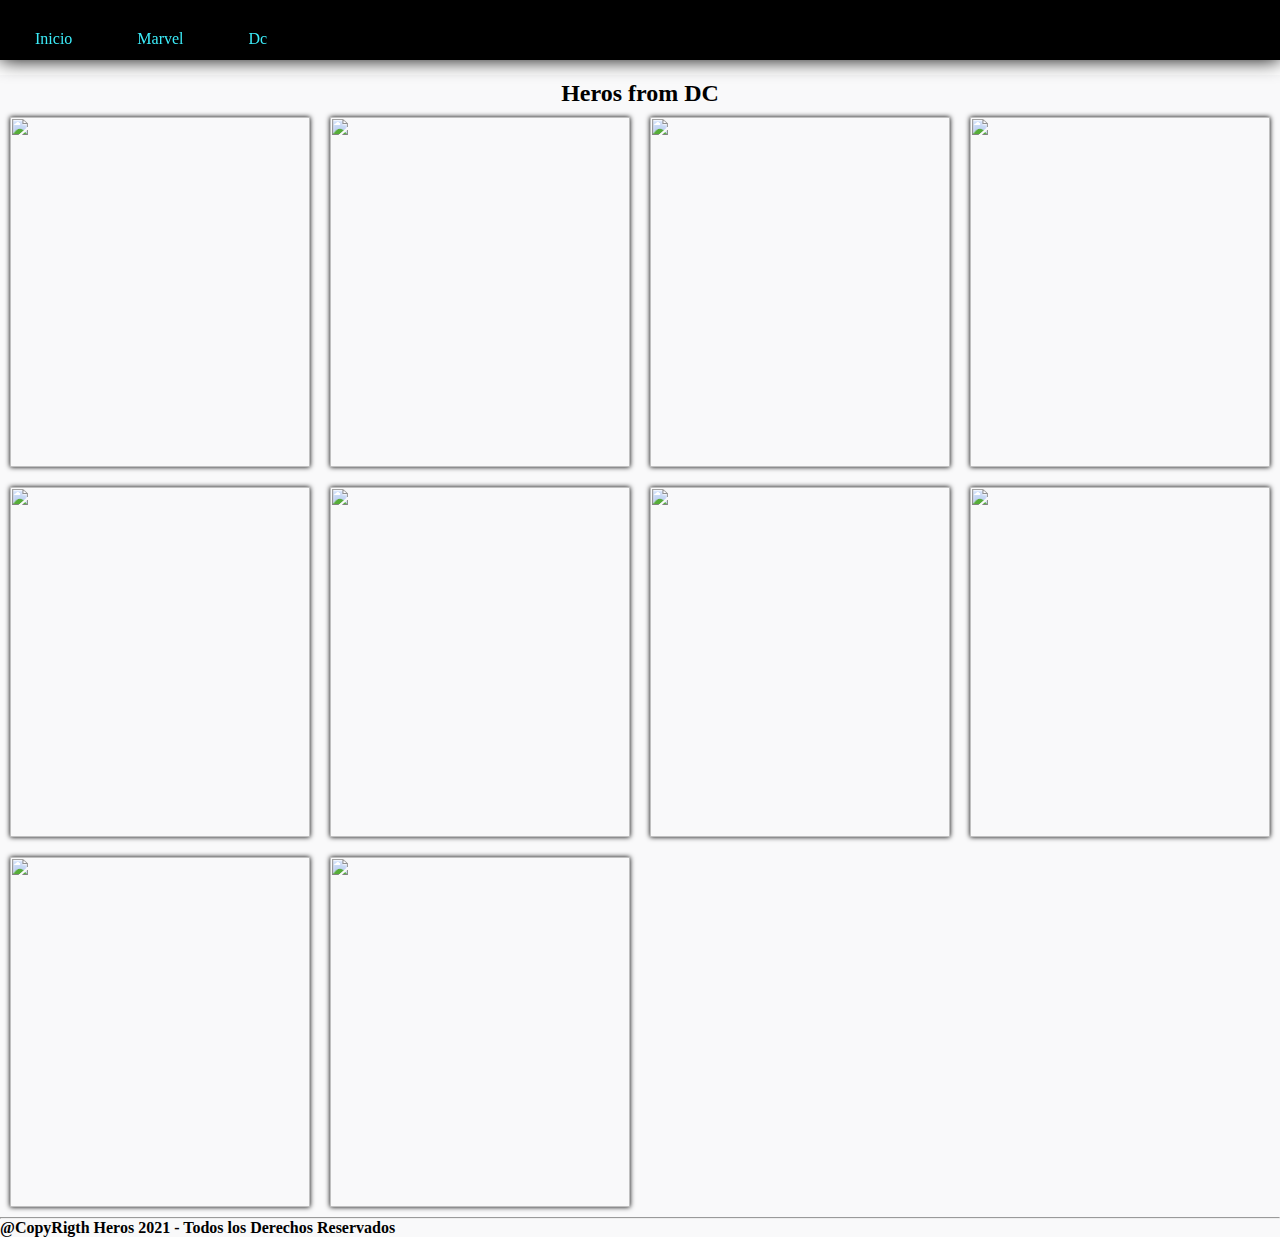
==== commit 26773afa: "five commmit" ====
--- a/dc.html
+++ b/dc.html
@@ -12,6 +12,8 @@
     <link rel="stylesheet" type="text/css" href="css/principal.css">
     <link rel="stylesheet" type="text/css" href="css/section.css">
     <link rel="stylesheet" type="text/css" href="css2/responsive.css">
+    <link rel="stylesheet" type="text/css" href="css/footer.css">
+
 </head>
 
 <body>
@@ -47,112 +49,108 @@
         <li><a href="javascript:Superman()"><i class="fas fa-search"></i>Superman</a></li>
         <li><a href="javascript:wonder_woman()"><i class="fas fa-search"></i>Wonder Woman</a></li>
     </ul>
-
+    <div class="container-all">
     <div id="cover-ctn-search"></div>
-    <div class="comtainer-content">
-        <div>
-            <h1>Heros from DC</h1>
-            <br>
-
-            <div class="ventana" id="blue">
-                <div class="exit">
-                    <a href="javascript:exit()" id="exit">
-                        <img class="tama" src="image/cancelar.png">
-                    </a>
-                </div>
-                <h1>Hi, I'm blue!</h1>
-                <br>
-                <div id="showmore">
-                    <img class="popap-img" src="heroes/dc-blue.jpg" alt="">
-                    <p class="lollalal">
-                        Escarabajo Azul (Jaime Reyes) es un personaje ficticio que aparece en varios cómics publicados
-                        por DC Comics. El personaje aparece por primera vez en Infinite Crisis #3 (Feb. 2006). Fue
-                        creado por los escritores Keith Giffen y John Rogers, junto con el artista Cully Hamner.1​
-                        Jaime Reyes es el tercer personaje en asumir el manto de Escarabajo Azul, pero es
-                        sustancialmente diferente de sus predecesores. Introducido en 1939, el Escarabajo Azul original,
-                        Dan Garrett,
-                        era un agente de policía de Fox Comics que combatió el crimen con superpoderes adquiridos al
-                        ingerir Vitamina 2X.
-                    </p>
-                </div>
-            </div>
-
-            <div class="ventana" id="batman">
-                <div class="ex">
-                    <a href="javascript:ex()" id="ex">
-                        <img class="tama" src="image/cancelar.png">
-                    </a>
-                </div>
-                <h1>Hello, I'm Batman!</h1>
-                <br>
-                <div id="mamar">
-                    <img class="popap-img" src="heroes/dc-batman.jpg" alt="">
-                    <p class="lollalal">
-                        Batman (conocido inicialmente como Bat-Man y en español como el Hombre Murciélago) es un
-                        personaje creado por los estadounidenses Bob Kane y Bill Finger,13​ y propiedad de DC Comics.
-                        Apareció por primera vez en la historia titulada «El caso del sindicato químico» de la revista
-                        Detective Comics N.º 27, lanzada por la editorial National Publications el 30 de marzo de 1939.
-
-                        La identidad secreta de Batman es Bruce Wayne (Bruno Díaz en algunos países de habla hispana),​
-                        un multimillonario magnate empresarial y filántropo dueño de Empresas Wayne en Gotham City.
-                        Después de presenciar el asesinato de sus padres, el Dr.
-                    </p>
-                </div>
-            </div>
-            <div class="ventana" id="arrow">
-                <div class="salirt">
-                    <a href="javascript:salirt()" id="salirt">
-                        <img class="tama" src="image/cancelar.png">
-                    </a>
-                </div>
-                <h1>Hi, I'm Arrow!</h1>
-                <br>
-                <div id="Hawkeye-o">
-                    <img class="popap-img" src="heroes/dc-arrow.jpg" alt="">
-                    <p class="lollalal">
-                        Green Arrow es un superhéroe que aparece en los cómics publicados por DC Comics. Creado por Mort
-                        Weisinger y diseñado por George Papp, apareció por primera vez en More Fun Comics #73 en
-                        noviembre de 1941. Su nombre real es Oliver Jonas Queen, un empresario adinerado y propietario
-                        de Industrias Queen que también es una celebridad muy conocida en Star City. A veces se muestra
-                        vestido como el personaje de Robin Hood, Green Arrow es un arquero que usa sus habilidades para
-                        combatir el crimen en sus ciudades natales de Star City y Seattle, así como junto a sus
-                        compañeros superhéroes como miembro de la Liga de la Justicia.
-                    </p>
-                </div>
-            </div>
-            <div class="ventana" id="black">
-                <div class="bin">
-                    <a href="javascript:bin()" id="bin">
-                        <img class="tama" src="image/cancelar.png">
-                    </a>
-                </div>
-                <h1>Hello, I'm black Canary</h1>
-                <br>
-                <div id="spider-man">
-                    <img class="popap-img" src="heroes/dc-black.jpg" alt="">
-                    <p class="lollalal">
-                        Canario Negro (en inglés, Black Canary) es una superheroína ficticia que aparece en los cómics
-                        estadounidenses publicados por DC Comics. Creado por el equipo de escritores y artistas
-                        de Robert Kanigher y Carmine Infantino, el personaje debutó en Flash Comics # 86 (agosto de
-                        1947). Una de los primeros super-heroínas de DC, Canario Negro ha aparecido en muchas de
-                        insignia de la compañía Team-Up títulos como Sociedad de la Justicia de América y la Liga de la
-                        Justicia de América. Desde finales de la década de 1960,
-                        el personaje ha sido emparejado con el superhéroe arquero Flecha Verde, profesional y
-                        románticamente.
-                    </p>
-                </div>
-            </div>
-
-            <div class="ventana" id="flash">
-                <div class="clin">
-                    <a href="javascript:clin()" id="clin">
-                        <img class="tama" src="image/cancelar.png">
-                    </a>
-                </div>
-                <h1>Hi, I'm flash!</h1>
-                <br>
-                <div id="iron-man">
-                    <div class="popap-img" src="heroes/dc-flash.jpg" alt="">
+        <div class="comtainer-content">
+            <div>
+                <h3>Heros from DC</h3>
+
+                <div class="ventana" id="blue">
+                    <div class="exit">
+                        <a href="javascript:exit()" id="exit">
+                            <img class="tama" src="image/cancelar.png">
+                        </a>
+                    </div>
+                    <h1>Hi, I'm blue!</h1>
+                    <br>
+                    <div id="showmore">
+                        <img class="popap-img" src="heroes/dc-blue.jpg" alt="">
+                        <p class="lollalal">
+                            Escarabajo Azul (Jaime Reyes) es un personaje ficticio que aparece en varios cómics publicados
+                            por DC Comics. El personaje aparece por primera vez en Infinite Crisis #3 (Feb. 2006). Fue
+                            creado por los escritores Keith Giffen y John Rogers, junto con el artista Cully Hamner.1​
+                            Jaime Reyes es el tercer personaje en asumir el manto de Escarabajo Azul, pero es
+                            sustancialmente diferente de sus predecesores. Introducido en 1939, el Escarabajo Azul original,
+                            Dan Garrett,
+                            era un agente de policía de Fox Comics que combatió el crimen con superpoderes adquiridos al
+                            ingerir Vitamina 2X.
+                        </p>
+                    </div>
+                </div>
+
+                <div class="ventana" id="batman">
+                    
+                    <h1>Hello, I'm Batman!</h1>
+                
+                    <div id="mamar">
+                        <p class="lollalal">
+                            Batman (conocido inicialmente como Bat-Man y en español como el Hombre Murciélago) es un
+                            personaje creado por los estadounidenses Bob Kane y Bill Finger,13​ y propiedad de DC Comics.
+                            Apareció por primera vez en la historia titulada «El caso del sindicato químico» de la revista
+                            Detective Comics N.º 27, lanzada por la editorial National Publications el 30 de marzo de 1939.
+
+                            La identidad secreta de Batman es Bruce Wayne (Bruno Díaz en algunos países de habla hispana),​
+                            un multimillonario magnate empresarial y filántropo dueño de Empresas Wayne en Gotham City.
+                            Después de presenciar el asesinato de sus padres, el Dr.
+                        </p>
+                        <img class="popap-img" src="heroes/dc-batman.jpg" alt="">
+                    </div>
+                   
+                    <div class="ex">
+                        
+                        <a href="javascript:ex()" id="ex">
+                            <img class="tama" src="image/cancelar.png">
+                        </a>
+                    </div>
+                </div>
+                <div class="ventana" id="arrow">
+                    <div class="salirt">
+                        <a href="javascript:salirt()" id="salirt">
+                            <img class="tama" src="image/cancelar.png">
+                        </a>
+                    </div>
+                    <h1>Hi, I'm Arrow!</h1>
+
+                    <div id="Hawkeye-o">
+                        <p class="lollalal">
+                            Green Arrow es un superhéroe que aparece en los cómics publicados por DC Comics. Creado por Mort
+                            Weisinger y diseñado por George Papp, apareció por primera vez en More Fun Comics #73 en
+                            noviembre de 1941. Su nombre real es Oliver Jonas Queen, un empresario adinerado y propietario
+                            de Industrias Queen que también es una celebridad muy conocida en Star City. A veces se muestra
+                            vestido como el personaje de Robin Hood, Green Arrow es un arquero que usa sus habilidades para
+                            combatir el crimen en sus ciudades natales de Star City y Seattle, así como junto a sus
+                            compañeros superhéroes como miembro de la Liga de la Justicia.
+                        </p>
+                        <img class="popap-img" src="heroes/dc-arrow.jpg" alt="">
+                        
+                    </div>
+                </div>
+                <div class="ventana" id="black">
+                    <div class="bin">
+                        <a href="javascript:bin()" id="bin">
+                            <img class="tama" src="image/cancelar.png">
+                        </a>
+                    </div>
+                    <h1>Hello, I'm black Canary</h1>
+                    <br>
+                    <div id="spider-man">
+                        <img class="popap-img" src="heroes/dc-black.jpg" alt="">
+                        <p class="lollalal">
+                            Canario Negro (en inglés, Black Canary) es una superheroína ficticia que aparece en los cómics
+                            estadounidenses publicados por DC Comics. Creado por el equipo de escritores y artistas
+                            de Robert Kanigher y Carmine Infantino, el personaje debutó en Flash Comics # 86 (agosto de
+                            1947). Una de los primeros super-heroínas de DC, Canario Negro ha aparecido en muchas de
+                            insignia de la compañía Team-Up títulos como Sociedad de la Justicia de América y la Liga de la
+                            Justicia de América. Desde finales de la década de 1960,
+                            el personaje ha sido emparejado con el superhéroe arquero Flecha Verde, profesional y
+                            románticamente.
+                        </p>
+                    </div>
+                </div>
+                <div class="ventana" id="flash">
+                    <h1>Hi, I'm flash!</h1>
+
+                    <div id="iron-man">
                         <p class="lollalal">
                             Flash (conocido también como The Flash) es el nombre de varios superhéroes ficticios que
                             aparecen en los cómics estadounidenses publicados por DC Comics. Creado por el escritor
@@ -166,236 +164,253 @@
                             que incluye la capacidad de correr, moverse y pensar extremadamente rápido, también puede
                             atravesar la materia sólida,
                         </p>
+                        <img class="popap-img" src="heroes/dc-flash.jpg" alt=""/>
+                    </div>
+                    <div class="clin">
+                        <a href="javascript:clin()" id="clin">
+                            <img class="tama" src="image/cancelar.png">
+                        </a>
                     </div>
                 </div>
                 <div class="ventana" id="green">
                     <div class="confin">
-                        <div href="javascript:confin()" id="confin">
-                            <a class="tama" src="image/cancelar.png">
-                            </a>
-                        </div>
                         <h1>Hello, My Name is green Later</h1>
                         <br>
                         <div id="hulk-lard">
-                            <div class="popap-img" src="heroes/dc-green.jpg" alt="">
-                                <p class="lollalal">
-                                    Linterna Verde (en inglés: Green Lantern) es el alias de varios superhéroes de la
-                                    ficción del
-                                    Universo DC, los cuales se caracterizan por un anillo de poder y la capacidad de
-                                    crear
-                                    manifestaciones de luz sólida con los susodichos anillos.
-
-                                    El primer Linterna Verde (Alan Scott) hizo su debut en julio de 1940 en el
-                                    All-American
-                                    Comics
-                                    #16 (portada de Sheldon Moldoff) durante la Edad de Oro del Cómic estadounidense.1​
-                                    Su
-                                    creación
-                                    se la debemos al guionista Bill Finger y al dibujante Martín Nodell.
-                                </p>
-                            </div>
+                            <p class="lollalal">
+                                Linterna Verde (en inglés: Green Lantern) es el alias de varios superhéroes de la
+                                ficción del
+                                Universo DC, los cuales se caracterizan por un anillo de poder y la capacidad de
+                                crear
+                                manifestaciones de luz sólida con los susodichos anillos.
+
+                                El primer Linterna Verde (Alan Scott) hizo su debut en julio de 1940 en el
+                                All-American
+                                Comics
+                                #16 (portada de Sheldon Moldoff) durante la Edad de Oro del Cómic estadounidense.1​
+                                Su
+                                creación
+                                se la debemos al guionista Bill Finger y al dibujante Martín Nodell.
+                            </p>
+                           <img class="popap-img" src="heroes/dc-green.jpg" alt=""/>
                         </div>
-                    </div>
-                    <div class="ventana" id="martian">
-                        <div class="cotel">
-                            <div href="javascript:cotel()" id="cotel">
-                                <img class="tama" src="image/cancelar.png" />
-                            </div>
-                        </div>
-                        <h1>Hi, My Name is martian green!</h1>
-                        <br>
-                        <div id="showjjj">
-                            <img class="popap-img" src="heroes/dc-martian.jpg" alt="">
-                            <p class="lollalal">
-                                Aparecieron por primera vez juntos como la Liga de la Justicia de América (JLA) en The
-                                Brave and
-                                the Bold # 28 (marzo de 1960).
-
-                                En el reinicio de The New 52, Cyborg reemplazó al Detective Marciano como uno de los
-                                siete
-                                miembros fundadores.
-                                El control completo de su estructura molecular también le permite a Ma'alefa'ak cambiar
-                                de
-                                forma, regenerarse y utilizar la invisibilidad e intangibilidad. Ma'alefa'ak también
-                                posee telequinesis, y originalmente poseía telepatía,
-                                aunque esta habilidad fue eliminada por el Consejo de Marte.
-                            </p>
-                        </div>
-                    </div>
-                    <div class="ventana" id="robin">
-                        <div class="confact">
-                            <a href="javascript:confact()" id="confact">
-                                <img class="tama" src="image/cancelar.png">
-                            </a>
-                        </div>
-                        <h1>Hello, I'm Robin!</h1>
-                        <br>
-                        <div class="daredevil-o">
-                            <div class="popap-img" src="heroes/dc-robin.jpg" alt="">
-                                <p class="lollalal">
-                                    Robin es el alias de varios superhéroes ficticios que aparecen en los cómics
-                                    estadounidenses
-                                    publicados por DC Comics.
-                                    El personaje fue creado originalmente por Bob Kane, Bill Finger y Jerry Robinson,
-                                    para servir como contraparte menor del superhéroe Batman. La primera encarnación del
-                                    personaje,
-                                    Dick Grayson, debutó en Detective Comics # 38 (abril de 1940).
-                                    Concebida como una forma de atraer lectores jóvenes, Robin obtuvo una recepción
-                                    crítica
-                                    abrumadoramente positiva, duplicando las ventas de los títulos de Batman. Las
-                                    primeras
-                                    aventuras
-                                    de Robin incluyeron Star Spangled Comics # 65–130 (1947–1952).
-                                </p>
-                            </div>
-                        </div>
-                        <img class="ventana" id="Superman">
-                        <div class="connac">
-                            <div href="javascript:connac()" id="connac">
-                                <img class="tama" src="image/cancelar.png">
-                            </div>
-                        </div>
-                        <h1>Hello, I'm Superman</h1>
-                        <br>
-                        <div id="thort">
-                            <img class="popap-img" src="heroes/dc-superman.jpg" alt="">
-                            <p class="lollalal">
-                                Superman es un superhéroe ficticio, que apareció por primera vez en los cómics
-                                estadounidenses
-                                publicados por DC Comics.1​2​3​4​El personaje fue creado por el escritor
-                                estadounidense
-                                Jerry
-                                Siegel y el artista canadiense Joe Shuster en 1933 cuando ambos se encontraban
-                                viviendo
-                                en
-                                Cleveland, Ohio.
-
-                                Sus creadores lo vendieron a Detective Comics, Inc. en 1938 por 130 dólares 5​ y la
-                                primera
-                                aventura del personaje fue publicada en Action Comics #1 (junio de 1938), para luego
-                                aparecer en
-                                varios seriales de radio, programas de televisión, películas, tiras periódicas y
-                                videojuegos.
-                            </p>
-                        </div>
-                    </div>
-                        <div class="ventana" id="wonder_woman">
-                            <div class="llol">
-                                <a href="javascript:llol()" id="llol">
-                                    <img class="tama" src="image/cancelar.png">
-                                </a>
-                            </div>
-                            <h1>Hi, My Name is Wonder Woman</h1>
-                            <br>
-                            <div id="wolverine-300">
-                                <img class="popap-img" src="heroes/dc-wonder.jpg" alt="">
-                                <p class="lollalal">
-                                    La Mujer Maravilla (en inglés: Wonder Woman) es una superheroína ficticia creada por
-                                    William
-                                    Moulton Marston para la editorial DC Comics.
-                                    Es una princesa guerrera de las Amazonas, pueblo ficticio basado en el de las
-                                    amazonas
-                                    de la
-                                    mitología griega. En su tierra natal es conocida como la princesa Diana de Temiscira
-                                    pero fuera
-                                    de esta utiliza la identidad secreta de Diana Prince.
-                                    Está dotada de una amplia gama de poderes superhumanos y habilidades de combate de
-                                    batalla
-                                    superiores, gracias a sus dones obtenidos de los dioses y su amplio entrenamiento.
-                                </p>
-                            </div>
+                        <a href="javascript:confin()" id="confin">
+                            <img class="tama" src="image/cancelar.png" alt=""/>
+                        </a>
                         
-                            <div class="ubication_img">
-                                <a href="javascript:blue()"><img src="heroes/dc-blue.jpg" alt=""></a>
-                                <a href="javascript:batman()"><img src="heroes/dc-batman.jpg" alt=""></a>
-                                <a href="javascript:arrow()"><img src="heroes/dc-arrow.jpg" alt=""></a>
-                                <a href="javascript:black()"><img src="heroes/dc-black.jpg" alt=""></a>
-                                <a href="javascript:flash()"><img src="heroes/dc-flash.jpg" alt=""></a>
-                                <a href="javascript:green()"><img src="heroes/dc-green.jpg" alt=""></a>
-                                <a href="javascript:martian()"><img src="heroes/dc-martian.jpg" alt=""></a>
-                                <a href="javascript:robin()"><img src="heroes/dc-robin.jpg" alt=""></a>
-                                <a href="javascript:Superman()"><img src="heroes/dc-superman.jpg" alt=""></a>
-                                <a href="javascript:wonder_woman()"><img src="heroes/dc-wonder.jpg" alt=""></a>
-                            </div>
-
-
-                    </div>
-                </div>
+                    </div>
+                </div>
+                <div class="ventana" id="martian">
+                    <div class="cotel">
+                        <a href="javascript:cotel()" id="cotel">
+                            <img class="tama" src="image/cancelar.png" />
+                        </a>
+                    </div>
+                    <h1>Hi, My Name is martian green!</h1>
+                    <br>
+                    <div id="showjjj">
+                        <img class="popap-img" src="heroes/dc-martian.jpg" alt="">
+                        <p class="lollalal">
+                            Aparecieron por primera vez juntos como la Liga de la Justicia de América (JLA) en The
+                            Brave and
+                            the Bold # 28 (marzo de 1960).
+
+                            En el reinicio de The New 52, Cyborg reemplazó al Detective Marciano como uno de los
+                            siete
+                            miembros fundadores.
+                            El control completo de su estructura molecular también le permite a Ma'alefa'ak cambiar
+                            de
+                            forma, regenerarse y utilizar la invisibilidad e intangibilidad. Ma'alefa'ak también
+                            posee telequinesis, y originalmente poseía telepatía,
+                            aunque esta habilidad fue eliminada por el Consejo de Marte.
+                        </p>
+                    </div>
+                </div>
+                <div class="ventana" id="robin">
+                    
+                    <h1>Hello, I'm Robin!</h1>
+                    <br>
+                    <div id="daredevil-o">
+                        <p class="lollalal">
+                            Robin es el alias de varios superhéroes ficticios que aparecen en los cómics
+                            estadounidenses
+                            publicados por DC Comics.
+                            El personaje fue creado originalmente por Bob Kane, Bill Finger y Jerry Robinson,
+                            para servir como contraparte menor del superhéroe Batman. La primera encarnación del
+                            personaje,
+                            Dick Grayson, debutó en Detective Comics # 38 (abril de 1940).
+                            Concebida como una forma de atraer lectores jóvenes, Robin obtuvo una recepción
+                            crítica
+                            abrumadoramente positiva, duplicando las ventas de los títulos de Batman. Las
+                            primeras
+                            aventuras
+                            de Robin incluyeron Star Spangled Comics # 65–130 (1947–1952).
+                        </p>
+                        <img class="popap-img" src="heroes/dc-robin.jpg" alt="" />
+                    </div>
+                    <div class="confact">
+                        <a href="javascript:confact()" id="confact">
+                            <img class="tama" src="image/cancelar.png">
+                        </a>
+                    </div>
+                </div>
+                <div class="ventana" id="Superman"> 
+
+                    <div class="connac">
+                        <a href="javascript:connac()" id="connac">
+                            <img class="tama" src="image/cancelar.png">
+                        </a>
+                    </div>
+                    <h1>Hello, I'm Superman</h1>
+                    <br>
+                    <div id="thort">
+                        <img class="popap-img" src="heroes/dc-superman.jpg" alt="">
+                        <p class="lollalal">
+                            Superman es un superhéroe ficticio, que apareció por primera vez en los cómics
+                            estadounidenses
+                            publicados por DC Comics.1​2​3​4​El personaje fue creado por el escritor
+                            estadounidense
+                            Jerry
+                            Siegel y el artista canadiense Joe Shuster en 1933 cuando ambos se encontraban
+                            viviendo
+                            en
+                            Cleveland, Ohio.
+
+                            Sus creadores lo vendieron a Detective Comics, Inc. en 1938 por 130 dólares 5​ y la
+                            primera
+                            aventura del personaje fue publicada en Action Comics #1 (junio de 1938), para luego
+                            aparecer en
+                            varios seriales de radio, programas de televisión, películas, tiras periódicas y
+                            videojuegos.
+                        </p>
+                    </div>
+                </div>
+                <div class="ventana" id="wonder_woman">
+                    <div class="llol">
+                        <a href="javascript:llol()" id="llol">
+                            <img class="tama" src="image/cancelar.png">
+                        </a>
+                    </div>
+                    <h1>Hi, My Name is Wonder Woman</h1>
+                    <br>
+                    <div id="wolverine-300">
+                        <img class="popap-img" src="heroes/dc-wonder.jpg" alt="">
+                        <p class="lollalal">
+                            La Mujer Maravilla (en inglés: Wonder Woman) es una superheroína ficticia creada por
+                            William
+                            Moulton Marston para la editorial DC Comics.
+                            Es una princesa guerrera de las Amazonas, pueblo ficticio basado en el de las
+                            amazonas
+                            de la
+                            mitología griega. En su tierra natal es conocida como la princesa Diana de Temiscira
+                            pero fuera
+                            de esta utiliza la identidad secreta de Diana Prince.
+                            Está dotada de una amplia gama de poderes superhumanos y habilidades de combate de
+                            batalla
+                            superiores, gracias a sus dones obtenidos de los dioses y su amplio entrenamiento.
+                        </p>
+                    </div>
+
+                </div>
+                <div class="ubication_img">
+                    <a href="javascript:blue()"><img src="heroes/dc-blue.jpg" alt=""></a>
+                    <a href="javascript:batman()"><img src="heroes/dc-batman.jpg" alt=""></a>
+                    <a href="javascript:arrow()"><img src="heroes/dc-arrow.jpg" alt=""></a>
+                    <a href="javascript:black()"><img src="heroes/dc-black.jpg" alt=""></a>
+                    <a href="javascript:flash()"><img src="heroes/dc-flash.jpg" alt=""></a>
+                    <a href="javascript:green()"><img src="heroes/dc-green.jpg" alt=""></a>
+                    <a href="javascript:martian()"><img src="heroes/dc-martian.jpg" alt=""></a>
+                    <a href="javascript:robin()"><img src="heroes/dc-robin.jpg" alt=""></a>
+                    <a href="javascript:Superman()"><img src="heroes/dc-superman.jpg" alt=""></a>
+                    <a href="javascript:wonder_woman()"><img src="heroes/dc-wonder.jpg" alt=""></a>
+                </div>
+    
             </div>
+            <div class="container-fooder">
+                <footer>
+                
+                    <hr>
+                    <h4>
+                        @CopyRigth Heros 2021 - Todos los Derechos Reservados
+                    </h4>
+                </footer>
+            </div>
+            <script>
+                function blue() {
+                    document.getElementById("blue").style.display = "block";
+                }
+                function exit() {
+                    document.getElementById("blue").style.display = "none";
+                }
+                function batman() {
+                    document.getElementById("batman").style.display = "block";
+                }
+                function ex() {
+                    document.getElementById("batman").style.display = "none";
+                }
+        
+            </script>
+            <script>
+                function arrow() {
+                    document.getElementById("arrow").style.display = "block";
+                }
+                function salirt() {
+                    document.getElementById("arrow").style.display = "none";
+                }
+            </script>
+            <script>
+                function black() {
+                    document.getElementById("black").style.display = "block";
+                }
+                function bin() {
+                    document.getElementById("black").style.display = "none";
+                }
+                function flash() {
+                    document.getElementById("flash").style.display = "block";
+                }
+                function clin() {
+                    document.getElementById("flash").style.display = "none";
+                }
+            </script>
+            <script>
+                function green() {
+                    document.getElementById("green").style.display = "block";
+                }
+                function confin() {
+                    document.getElementById("green").style.display = "none";
+                }
+                function martian() {
+                    document.getElementById("martian").style.display = "block";
+                }
+                function cotel() {
+                    document.getElementById("martian").style.display = "none";
+                }
+                function robin() {
+                    document.getElementById("robin").style.display = "block";
+                }
+                function confact() {
+                    document.getElementById("robin").style.display = "none";
+                }
+            </script>
+            <script>
+                function Superman() {
+                    document.getElementById("Superman").style.display = "block";
+                }
+                function connac() {
+                    document.getElementById("Superman").style.display = "none";
+                }
+                function wonder_woman() {
+                    document.getElementById("wonder_woman").style.display = "block";
+                }
+                function llol() {
+                    document.getElementById("wonder_woman").style.display = "none";
+                }
+            </script>    
         </div>
     </div>
-    <script>
-        function blue() {
-            document.getElementById("blue").style.display = "block";
-        }
-        function exit() {
-            document.getElementById("blue").style.display = "none";
-        }
-        function batman() {
-            document.getElementById("batman").style.display = "block";
-        }
-        function ex() {
-            document.getElementById("batman").style.display = "none";
-        }
-
-    </script>
-    <script>
-        function arrow() {
-            document.getElementById("arrow").style.display = "block";
-        }
-        function salirt() {
-            document.getElementById("arrow").style.display = "none";
-        }
-    </script>
-    <script>
-        function black() {
-            document.getElementById("black").style.display = "block";
-        }
-        function bin() {
-            document.getElementById("black").style.display = "none";
-        }
-        function flash() {
-            document.getElementById("flash").style.display = "block";
-        }
-        function clin() {
-            document.getElementById("flash").style.display = "none";
-        }
-    </script>
-    <script>
-        function green() {
-            document.getElementById("green").style.display = "block";
-        }
-        function confin() {
-            document.getElementById("green").style.display = "none";
-        }
-        function martian() {
-            document.getElementById("martian").style.display = "block";
-        }
-        function cotel() {
-            document.getElementById("martian").style.display = "none";
-        }
-        function robin() {
-            document.getElementById("robin").style.display = "block";
-        }
-        function confact() {
-            document.getElementById("robin").style.display = "none";
-        }
-    </script>
-    <script>
-        function Superman() {
-            document.getElementById("Superman").style.display = "block";
-        }
-        function connac() {
-            document.getElementById("Superman").style.display = "none";
-        }
-        function wonder_woman() {
-            document.getElementById("wonder_woman").style.display = "block";
-        }
-        function llol() {
-            document.getElementById("wonder_woman").style.display = "none";
-        }
-    </script>
+
     <script src="main.js"></script>
 </body>
 
-</html>+</html>
+
--- a/css/principal.css
+++ b/css/principal.css
@@ -4,8 +4,23 @@
     padding: 0;
     box-sizing: border-box;
     text-decoration: none;
-    font-family: 'Source Sans Pro', sans-serif;
-}
+    font-family: 'Times New Roman', Times, serif;
+}
+*{
+	scrollbar-width: rhin;
+	scrollbar-color: hsla(0, 0%, 60.8%, 0.5) transparent;
+  }
+  ::-webkit-scrollbar {
+	width: 8px;
+  }
+  ::-webkit-scrollbar-track {
+	background: transparent;
+  }
+  ::-webkit-scrollbar-thumb {
+	background-color: rgb(77, 208, 225);
+	border-radius: 20px;
+	border: transparent;
+  }
 body{
     background: #f9f9faf1;
 }
@@ -68,16 +83,17 @@
     background: rgb(245, 246, 247);
     width: 800px;
     color: rgb(0, 0, 0);
-    box-shadow: 0 4px 25px -22px rgb(12, 12, 12);
+    box-shadow: 0 0px 25px 0px rgb(0,0,0, 0.5);
     z-index: 10;
     font-size: 18px;
-    padding: 50px;
-    min-height: 250px;
-    border-radius: 22px;
-    position: absolute;
-    left:20%;
-    top: 20%;
+    padding: 20px;
+    position: fixed;
+    justify-content: center;
+    align-items: center;
+    text-align: center;
     display: none;
+    margin-left: 20%;
+
 }
 /*--------------------------------------------------SEARCH-----------------------------------------------------*/
 #ctn-bars-search, #ctn-bars-search input, #box-search {
@@ -247,12 +263,20 @@
     margin-block-start: 0.83em;
     margin-block-end: 0.83em;
 }
-
+.container-all .comtainer-content div h3{
+    font-size: 24px;
+    font-family:'Times New Roman', Times, serif;
+    margin-top: 80px;
+    justify-content: center;
+    align-items: center;
+    text-align: center;
+}
 /*--------------------------------------------------IMAGENES MARGEN----------------------------------------------*/
 img{
-    margin-top: 30px;
+    margin-top: 10px;
     width: 300px;
     height: 350px;
+    margin: 10px;
     box-shadow: 0px 0px 5px 0px black;
 }
 
@@ -274,6 +298,15 @@
     }
 }
 @media screen and (max-width: 500px){ 
+    .ventana{
+        margin: 5px;
+        width: 480px;
+        margin: 5px;
+        justify-content: center;
+        align-items: center;
+        text-align: center;
+    }
+
     .container-all {
         transition: all 300ms cubic-bezier(1,0,0,1);
     }
--- a/css/section.css
+++ b/css/section.css
@@ -0,0 +1,73 @@
+.tama{
+    width: 32px;
+    height: 32px;
+    position: absolute;
+    right: 25px;
+    top: 32px;
+    cursor: pointer;
+    border-radius: 4px;
+    overflow-y: auto;
+}
+
+.tama:hover{
+    opacity: 50%;
+}
+.container-text{
+    text-align: center;
+}
+#showjjj{
+    display: grid;
+    grid-template-columns: repeat(2, 1fr);
+    color: #0201016c;
+}
+#showmore{
+    display: grid;
+    grid-template-columns: repeat(2, 1fr);
+    color: #0201016c;
+}
+#mamar{
+    display: grid;
+    grid-template-columns: repeat(2, 1fr);
+    color: #0201016c;
+}
+#showjjj{
+    display: grid;
+    grid-template-columns: repeat(2, 1fr);
+    color: #0201016c;
+}
+#Hawkeye-o{
+    display: grid;
+    grid-template-columns: repeat(2, 1fr);
+    color: #0201016c;
+}
+#daredevil-o{
+    display: grid;
+    grid-template-columns: repeat(2, 1fr);
+    color: #0201016c;
+}
+#spider-man{
+    display: grid;
+    grid-template-columns: repeat(2, 1fr);
+    color: #0201016c;
+}
+#iron-man{
+    display: grid;
+    grid-template-columns: repeat(2, 1fr);
+    color: #0201016c;
+}
+#hulk-lard{
+    display: grid;
+    grid-template-columns: repeat(2, 1fr);
+    color: #0201016c;
+}
+#thort{
+    display: grid;
+    grid-template-columns: repeat(2, 1fr);
+    color: #0201016c;
+}
+#wolverine-300{
+    display: grid;
+    grid-template-columns: repeat(2, 1fr);
+    color: #0201016c;   
+}
+
